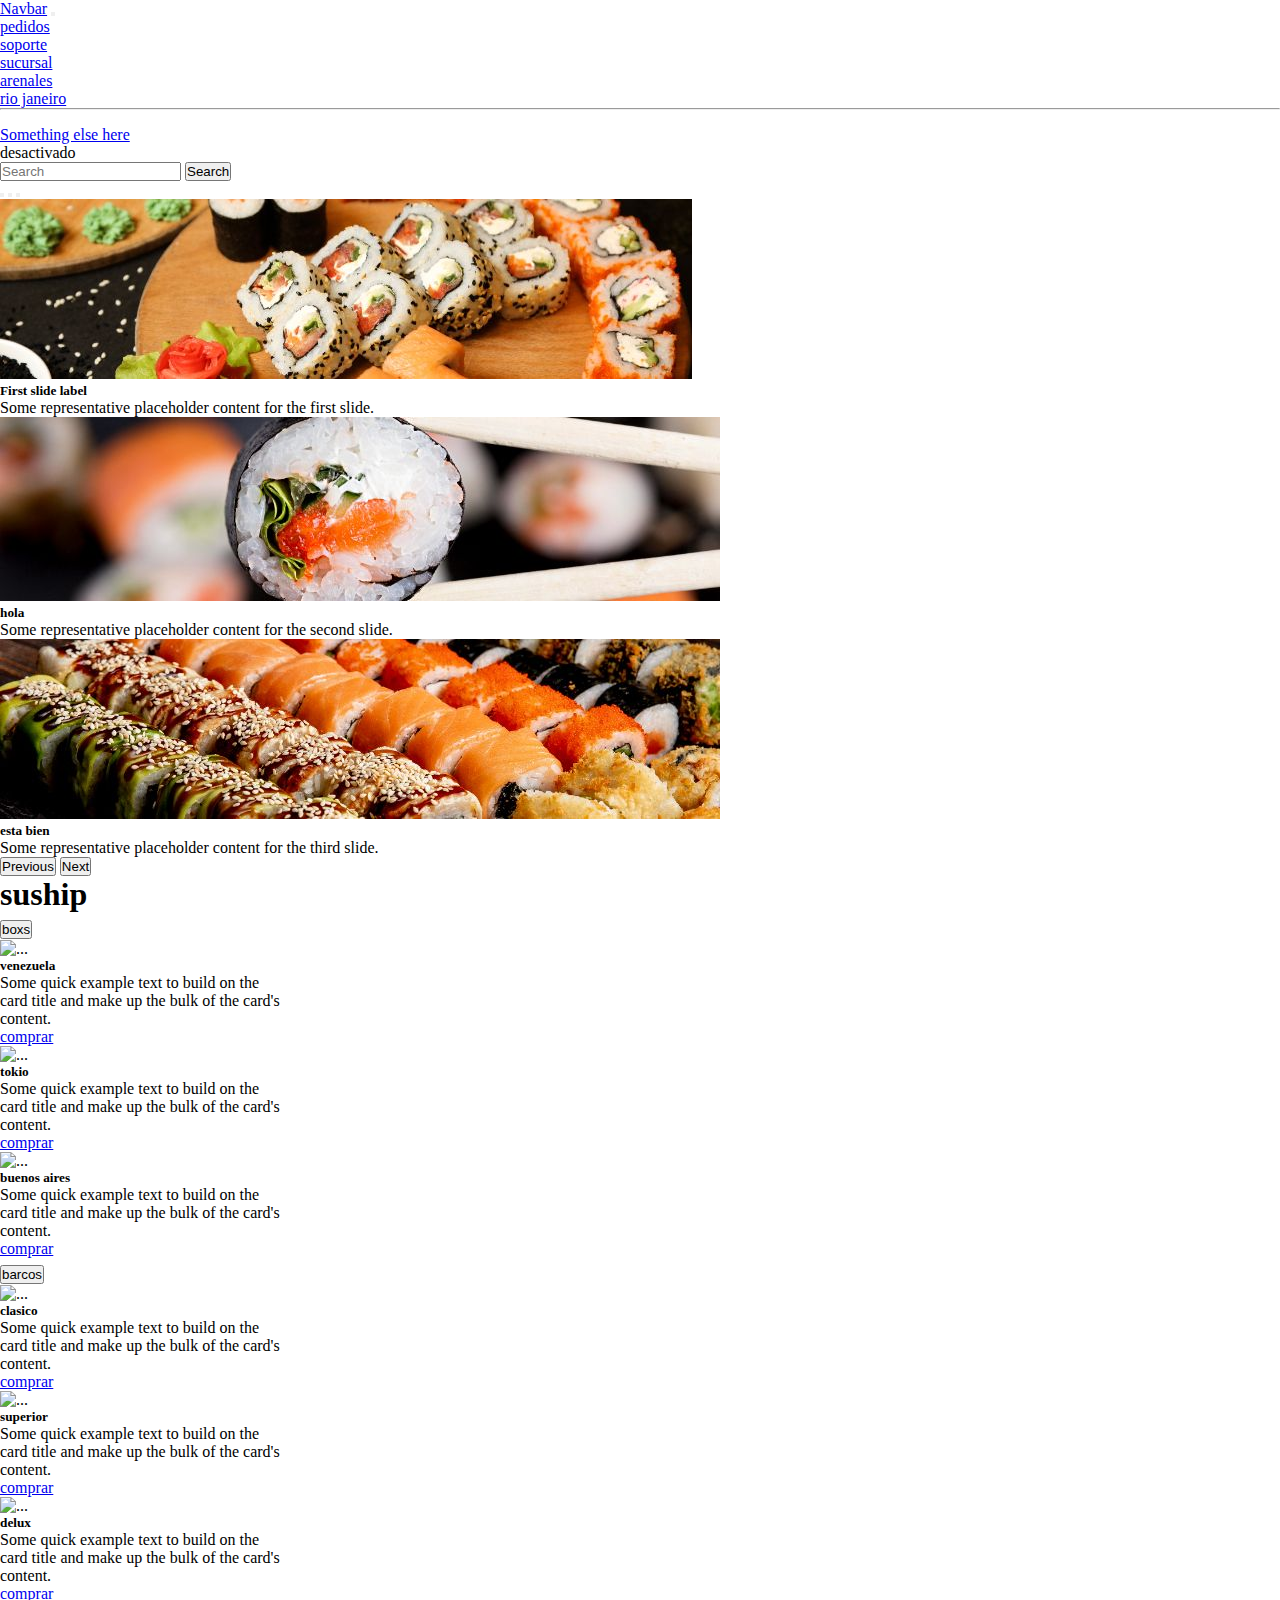
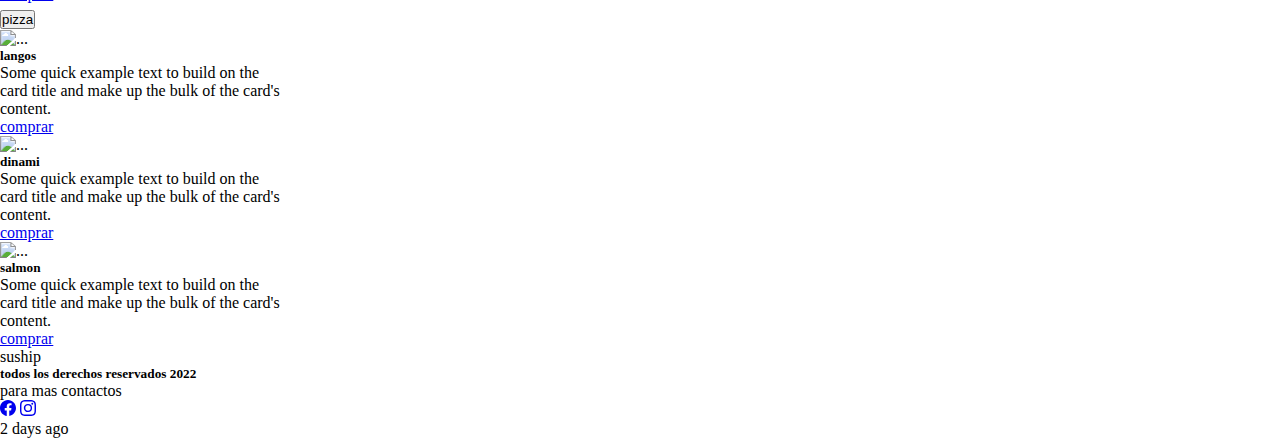
==== index.html @ fb7973c1 "boostrap05/julio" ====
<!DOCTYPE html>
<html lang="en">

<head>
    <meta charset="UTF-8">
    <meta http-equiv="X-UA-Compatible" content="IE=edge">
    <meta name="viewport" content="width=device-width, initial-scale=1.0">
    <!-- CSS only -->
    <link href="https://cdn.jsdelivr.net/npm/bootstrap@5.2.0-beta1/dist/css/bootstrap.min.css" rel="stylesheet"
        integrity="sha384-0evHe/X+R7YkIZDRvuzKMRqM+OrBnVFBL6DOitfPri4tjfHxaWutUpFmBp4vmVor" crossorigin="anonymous">

    <link rel="stylesheet" href="./css/style.css">
    <title>paguina principal</title>
</head>

<body>
    <nav class="navbar navbar-expand-lg bg-light">
        <div class="container-fluid">
            <a class="navbar-brand" href="#">Navbar</a>
            <button class="navbar-toggler" type="button" data-bs-toggle="collapse"
                data-bs-target="#navbarSupportedContent" aria-controls="navbarSupportedContent" aria-expanded="false"
                aria-label="Toggle navigation">
                <span class="navbar-toggler-icon"></span>
            </button>
            <div class="collapse navbar-collapse" id="navbarSupportedContent">
                <ul class="navbar-nav me-auto mb-2 mb-lg-0">
                    <li class="nav-item">
                        <a class="nav-link active" aria-current="page" href="./pages/pedidos.html">pedidos</a>
                    </li>
                    <li class="nav-item">
                        <a class="nav-link" href="./pages/soporte.html">soporte</a>
                    </li>
                    <li class="nav-item dropdown">
                        <a class="nav-link dropdown-toggle" href="#" id="navbarDropdown" role="button"
                            data-bs-toggle="dropdown" aria-expanded="false">
                            sucursal
                        </a>
                        <ul class="dropdown-menu" aria-labelledby="navbarDropdown">
                            <li><a class="dropdown-item" href="./pages/arenales.html">arenales</a></li>
                            <li><a class="dropdown-item" href="./pages/rio.html">rio janeiro</a></li>
                            <li>
                                <hr class="dropdown-divider">
                            </li>
                            <li><a class="dropdown-item" href="#">Something else here</a></li>
                        </ul>
                    </li>
                    <li class="nav-item">
                        <a class="nav-link disabled">desactivado</a>
                    </li>
                </ul>
                <form class="d-flex" role="search">
                    <input class="form-control me-2" type="search" placeholder="Search" aria-label="Search">
                    <button class="btn btn-outline-success" type="submit">Search</button>
                </form>
            </div>
        </div>
    </nav>
    <header class="container-fluid">
        <div id="carouselExampleCaptions" class="carousel slide" data-bs-ride="false">
            <div class="carousel-indicators">
                <button type="button" data-bs-target="#carouselExampleCaptions" data-bs-slide-to="0" class="active"
                    aria-current="true" aria-label="Slide 1"></button>
                <button type="button" data-bs-target="#carouselExampleCaptions" data-bs-slide-to="1"
                    aria-label="Slide 2"></button>
                <button type="button" data-bs-target="#carouselExampleCaptions" data-bs-slide-to="2"
                    aria-label="Slide 3"></button>
            </div>
            <div class="carousel-inner">
                <div class="carousel-item active">
                    <img src="./img/carrousel/side-view-mix-sushi-rolls-on-tray-with-ginger-and-wasabi (1).jpg"
                        class="d-block w-100" alt="...">
                    <div class="carousel-caption d-none d-md-block">
                        <h5>First slide label</h5>
                        <p>Some representative placeholder content for the first slide.</p>
                    </div>
                </div>
                <div class="carousel-item">
                    <img src="./img/carrousel/close-up-chopsticks-with-sushi-roll (1).jpg" class="d-block w-100"
                        alt="...">
                    <div class="carousel-caption d-none d-md-block">
                        <h5>hola</h5>
                        <p>Some representative placeholder content for the second slide.</p>
                    </div>
                </div>
                <div class="carousel-item">
                    <img src="./img/carrousel/sushi-set-hot-rolls-avocado-california-and-salmon-rolls (1).jpg"
                        class="d-block w-100" alt="...">
                    <div class="carousel-caption d-none d-md-block">
                        <h5>esta bien</h5>
                        <p>Some representative placeholder content for the third slide.</p>
                    </div>
                </div>
            </div>
            <button class="carousel-control-prev" type="button" data-bs-target="#carouselExampleCaptions"
                data-bs-slide="prev">
                <span class="carousel-control-prev-icon" aria-hidden="true"></span>
                <span class="visually-hidden">Previous</span>
            </button>
            <button class="carousel-control-next" type="button" data-bs-target="#carouselExampleCaptions"
                data-bs-slide="next">
                <span class="carousel-control-next-icon" aria-hidden="true"></span>
                <span class="visually-hidden">Next</span>
            </button>
        </div>

        <div class="text-center">
            <h1>suship</h1>
        </div>
        <main>

            <div class="accordion" id="accordionExample">
                <div class="accordion-item">
                    <h2 class="accordion-header" id="headingOne">
                        <button class="accordion-button" type="button" data-bs-toggle="collapse"
                            data-bs-target="#collapseOne" aria-expanded="true" aria-controls="collapseOne">
                            boxs
                        </button>
                    </h2>
                    <div id="collapseOne" class="accordion-collapse collapse show" aria-labelledby="headingOne"
                        data-bs-parent="#accordionExample">
                        <div class="accordion-body cards d-flex flex-wrap justify-content-around">

                            <div class="card" style="width: 18rem;">
                                <img src="..." class="card-img-top" alt="...">
                                <div class="card-body">
                                    <h5 class="card-title">venezuela</h5>
                                    <p class="card-text">Some quick example text to build on the card title and make up
                                        the bulk of the card's content.</p>
                                    <a href="#" class="btn btn-primary">comprar</a>
                                </div>
                            </div>

                            <div class="card" style="width: 18rem;">
                                <img src="..." class="card-img-top" alt="...">
                                <div class="card-body">
                                    <h5 class="card-title">tokio</h5>
                                    <p class="card-text">Some quick example text to build on the card title and make up
                                        the bulk of the card's content.</p>
                                    <a href="#" class="btn btn-primary">comprar</a>
                                </div>
                            </div>


                            <div class="card" style="width: 18rem;">
                                <img src="..." class="card-img-top" alt="...">
                                <div class="card-body">
                                    <h5 class="card-title">buenos aires</h5>
                                    <p class="card-text">Some quick example text to build on the card title and make up
                                        the bulk of the card's content.</p>
                                    <a href="#" class="btn btn-primary">comprar</a>
                                </div>
                            </div>

                        </div>
                    </div>
                </div>

                <div class="accordion-item">
                    <h2 class="accordion-header" id="headingTwo">
                        <button class="accordion-button collapsed" type="button" data-bs-toggle="collapse"
                            data-bs-target="#collapseTwo" aria-expanded="false" aria-controls="collapseTwo">
                            barcos
                        </button>
                    </h2>
                    <div id="collapseTwo" class="accordion-collapse collapse" aria-labelledby="headingTwo"
                        data-bs-parent="#accordionExample">
                        <div class="accordion-body cards d-flex flex-wrap justify-content-around">

                            <div class="card" style="width: 18rem;">
                                <img src="..." class="card-img-top" alt="...">
                                <div class="card-body">
                                    <h5 class="card-title">clasico</h5>
                                    <p class="card-text">Some quick example text to build on the card title and make up
                                        the bulk of the card's content.</p>
                                    <a href="#" class="btn btn-primary">comprar</a>
                                </div>
                            </div>

                            <div class="card" style="width: 18rem;">
                                <img src="..." class="card-img-top" alt="...">
                                <div class="card-body">
                                    <h5 class="card-title">superior</h5>
                                    <p class="card-text">Some quick example text to build on the card title and make up
                                        the bulk of the card's content.</p>
                                    <a href="#" class="btn btn-primary">comprar</a>
                                </div>
                            </div>


                            <div class="card" style="width: 18rem;">
                                <img src="..." class="card-img-top" alt="...">
                                <div class="card-body">
                                    <h5 class="card-title">delux</h5>
                                    <p class="card-text">Some quick example text to build on the card title and make up
                                        the bulk of the card's content.</p>
                                    <a href="#" class="btn btn-primary">comprar</a>
                                </div>
                            </div>


                        </div>
                    </div>
                </div>


                <div class="accordion-item">
                    <h2 class="accordion-header" id="headingThree">
                        <button class="accordion-button collapsed" type="button" data-bs-toggle="collapse"
                            data-bs-target="#collapseThree" aria-expanded="false" aria-controls="collapseThree">
                            pizza
                        </button>
                    </h2>
                    <div id="collapseThree" class="accordion-collapse collapse" aria-labelledby="headingThree"
                        data-bs-parent="#accordionExample">
                        <div class="accordion-body cards d-flex flex-wrap justify-content-around">

                            <div class="card" style="width: 18rem;">
                                <img src="..." class="card-img-top" alt="...">
                                <div class="card-body">
                                    <h5 class="card-title">langos</h5>
                                    <p class="card-text">Some quick example text to build on the card title and make up
                                        the bulk of the card's content.</p>
                                    <a href="#" class="btn btn-primary">comprar</a>
                                </div>
                            </div>

                            <div class="card" style="width: 18rem;">
                                <img src="..." class="card-img-top" alt="...">
                                <div class="card-body">
                                    <h5 class="card-title">dinami</h5>
                                    <p class="card-text">Some quick example text to build on the card title and make up
                                        the bulk of the card's content.</p>
                                    <a href="#" class="btn btn-primary">comprar</a>
                                </div>
                            </div>


                            <div class="card" style="width: 18rem;">
                                <img src="..." class="card-img-top" alt="...">
                                <div class="card-body">
                                    <h5 class="card-title">salmon</h5>
                                    <p class="card-text">Some quick example text to build on the card title and make up
                                        the bulk of the card's content.</p>
                                    <a href="#" class="btn btn-primary">comprar</a>
                                </div>
                            </div>


                        </div>
                    </div>
                </div>
            </div>

        </main>
        <footer>

            <div class="card text-center">
                <div class="card-header">
                    suship
                </div>
                <div class="card-body">
                    <h5 class="card-title">todos los derechos reservados 2022</h5>
                    <p class="card-text">para mas contactos</p>
                    <a href="https://www.facebook.com/Suship-108460839864100/" class="btn btn-primary"><svg
                            xmlns="http://www.w3.org/2000/svg" width="16" height="16" fill="currentColor"
                            class="bi bi-facebook" viewBox="0 0 16 16">
                            <path
                                d="M16 8.049c0-4.446-3.582-8.05-8-8.05C3.58 0-.002 3.603-.002 8.05c0 4.017 2.926 7.347 6.75 7.951v-5.625h-2.03V8.05H6.75V6.275c0-2.017 1.195-3.131 3.022-3.131.876 0 1.791.157 1.791.157v1.98h-1.009c-.993 0-1.303.621-1.303 1.258v1.51h2.218l-.354 2.326H9.25V16c3.824-.604 6.75-3.934 6.75-7.951z" />
                        </svg></a>
                        <a href="https://www.instagram.com/accounts/login/?next=/suship.bsas/" class="btn btn-primary"><svg xmlns="http://www.w3.org/2000/svg" width="16" height="16" fill="currentColor" class="bi bi-instagram" viewBox="0 0 16 16">
                            <path d="M8 0C5.829 0 5.556.01 4.703.048 3.85.088 3.269.222 2.76.42a3.917 3.917 0 0 0-1.417.923A3.927 3.927 0 0 0 .42 2.76C.222 3.268.087 3.85.048 4.7.01 5.555 0 5.827 0 8.001c0 2.172.01 2.444.048 3.297.04.852.174 1.433.372 1.942.205.526.478.972.923 1.417.444.445.89.719 1.416.923.51.198 1.09.333 1.942.372C5.555 15.99 5.827 16 8 16s2.444-.01 3.298-.048c.851-.04 1.434-.174 1.943-.372a3.916 3.916 0 0 0 1.416-.923c.445-.445.718-.891.923-1.417.197-.509.332-1.09.372-1.942C15.99 10.445 16 10.173 16 8s-.01-2.445-.048-3.299c-.04-.851-.175-1.433-.372-1.941a3.926 3.926 0 0 0-.923-1.417A3.911 3.911 0 0 0 13.24.42c-.51-.198-1.092-.333-1.943-.372C10.443.01 10.172 0 7.998 0h.003zm-.717 1.442h.718c2.136 0 2.389.007 3.232.046.78.035 1.204.166 1.486.275.373.145.64.319.92.599.28.28.453.546.598.92.11.281.24.705.275 1.485.039.843.047 1.096.047 3.231s-.008 2.389-.047 3.232c-.035.78-.166 1.203-.275 1.485a2.47 2.47 0 0 1-.599.919c-.28.28-.546.453-.92.598-.28.11-.704.24-1.485.276-.843.038-1.096.047-3.232.047s-2.39-.009-3.233-.047c-.78-.036-1.203-.166-1.485-.276a2.478 2.478 0 0 1-.92-.598 2.48 2.48 0 0 1-.6-.92c-.109-.281-.24-.705-.275-1.485-.038-.843-.046-1.096-.046-3.233 0-2.136.008-2.388.046-3.231.036-.78.166-1.204.276-1.486.145-.373.319-.64.599-.92.28-.28.546-.453.92-.598.282-.11.705-.24 1.485-.276.738-.034 1.024-.044 2.515-.045v.002zm4.988 1.328a.96.96 0 1 0 0 1.92.96.96 0 0 0 0-1.92zm-4.27 1.122a4.109 4.109 0 1 0 0 8.217 4.109 4.109 0 0 0 0-8.217zm0 1.441a2.667 2.667 0 1 1 0 5.334 2.667 2.667 0 0 1 0-5.334z"/>
                          </svg></a>
                </div>

                <div class="card-footer text-muted">
                    2 days ago
                </div>
            </div>

        </footer>



    </header>



    <!-- JavaScript Bundle with Popper -->
    <script src="https://cdn.jsdelivr.net/npm/bootstrap@5.2.0-beta1/dist/js/bootstrap.bundle.min.js"
        integrity="sha384-pprn3073KE6tl6bjs2QrFaJGz5/SUsLqktiwsUTF55Jfv3qYSDhgCecCxMW52nD2"
        crossorigin="anonymous"></script>
</body>

</html>
---- css/style.css ----
*{margin: 0%;
padding: 0%;}



#principal{background-image:url(../img/fondo.jpg) ; height: 18px; background-position:center center;
    background-attachment: fixed; background-size: cover;
}
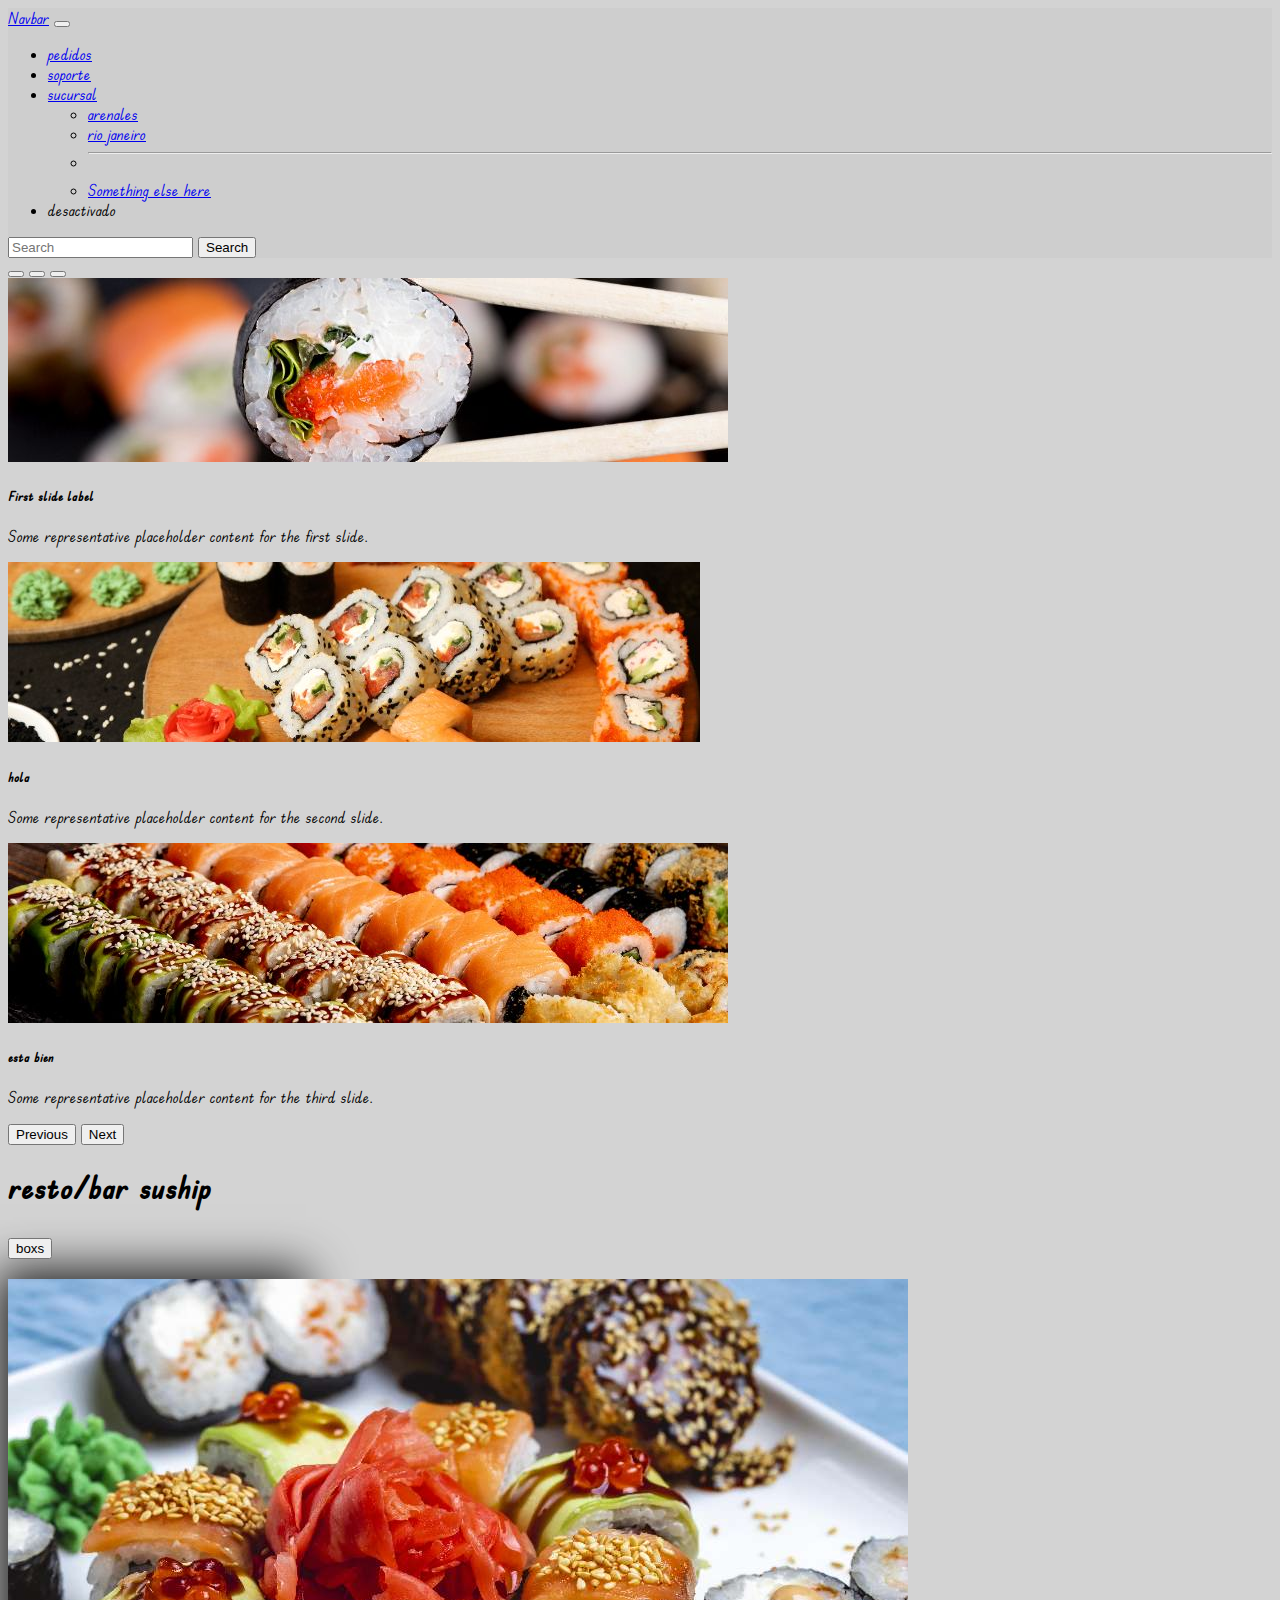
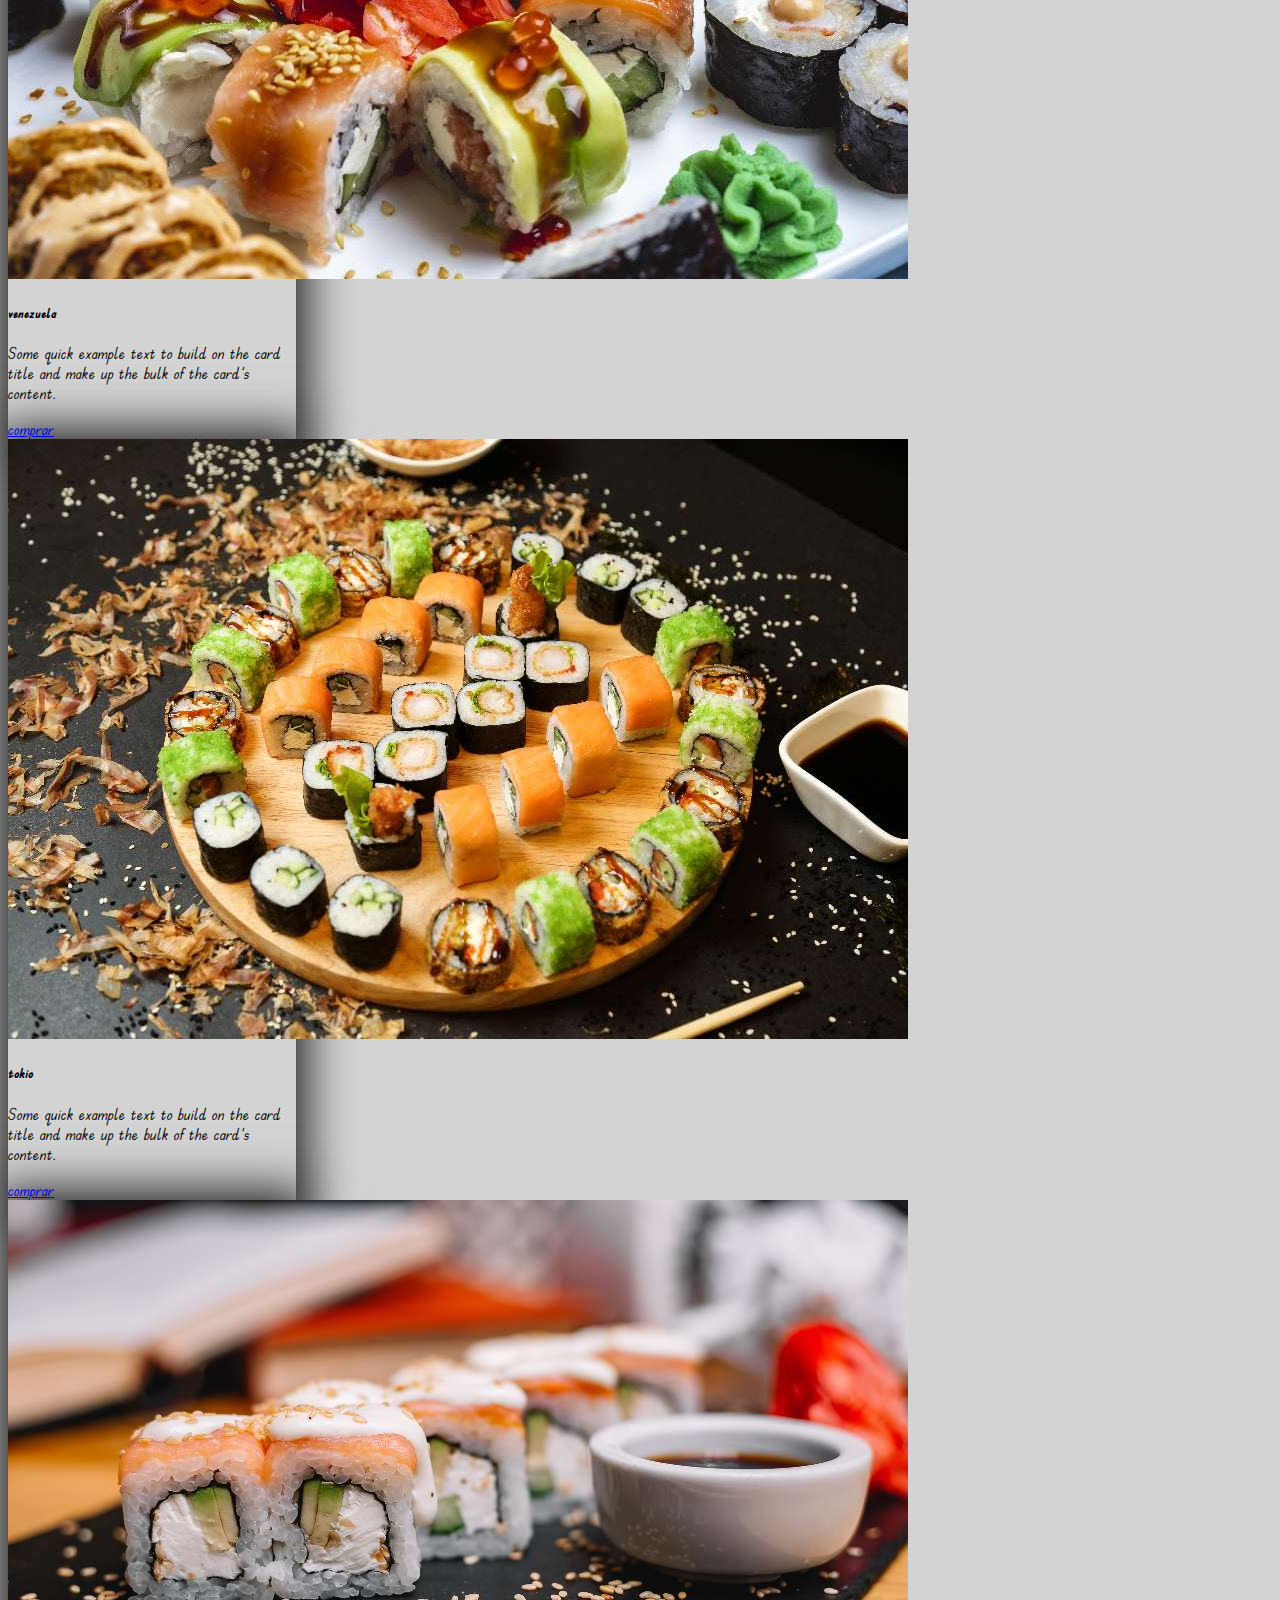
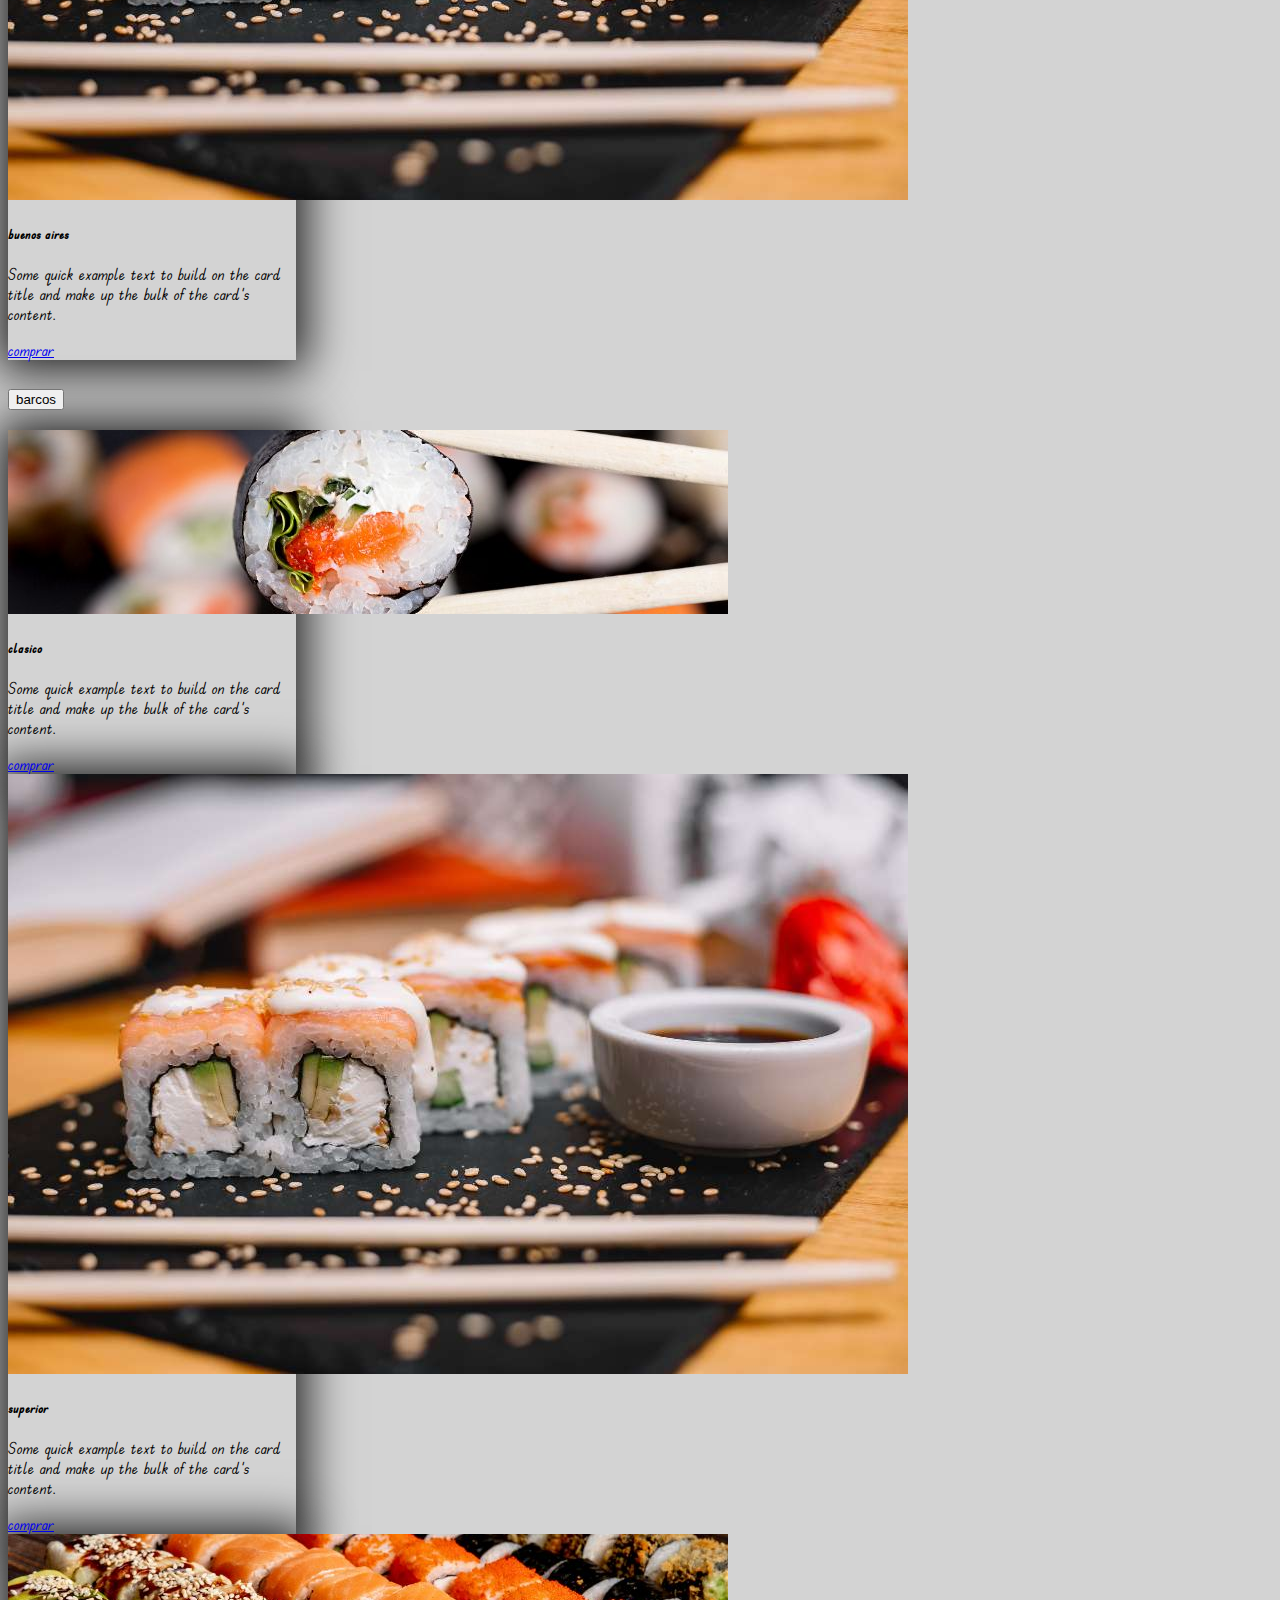
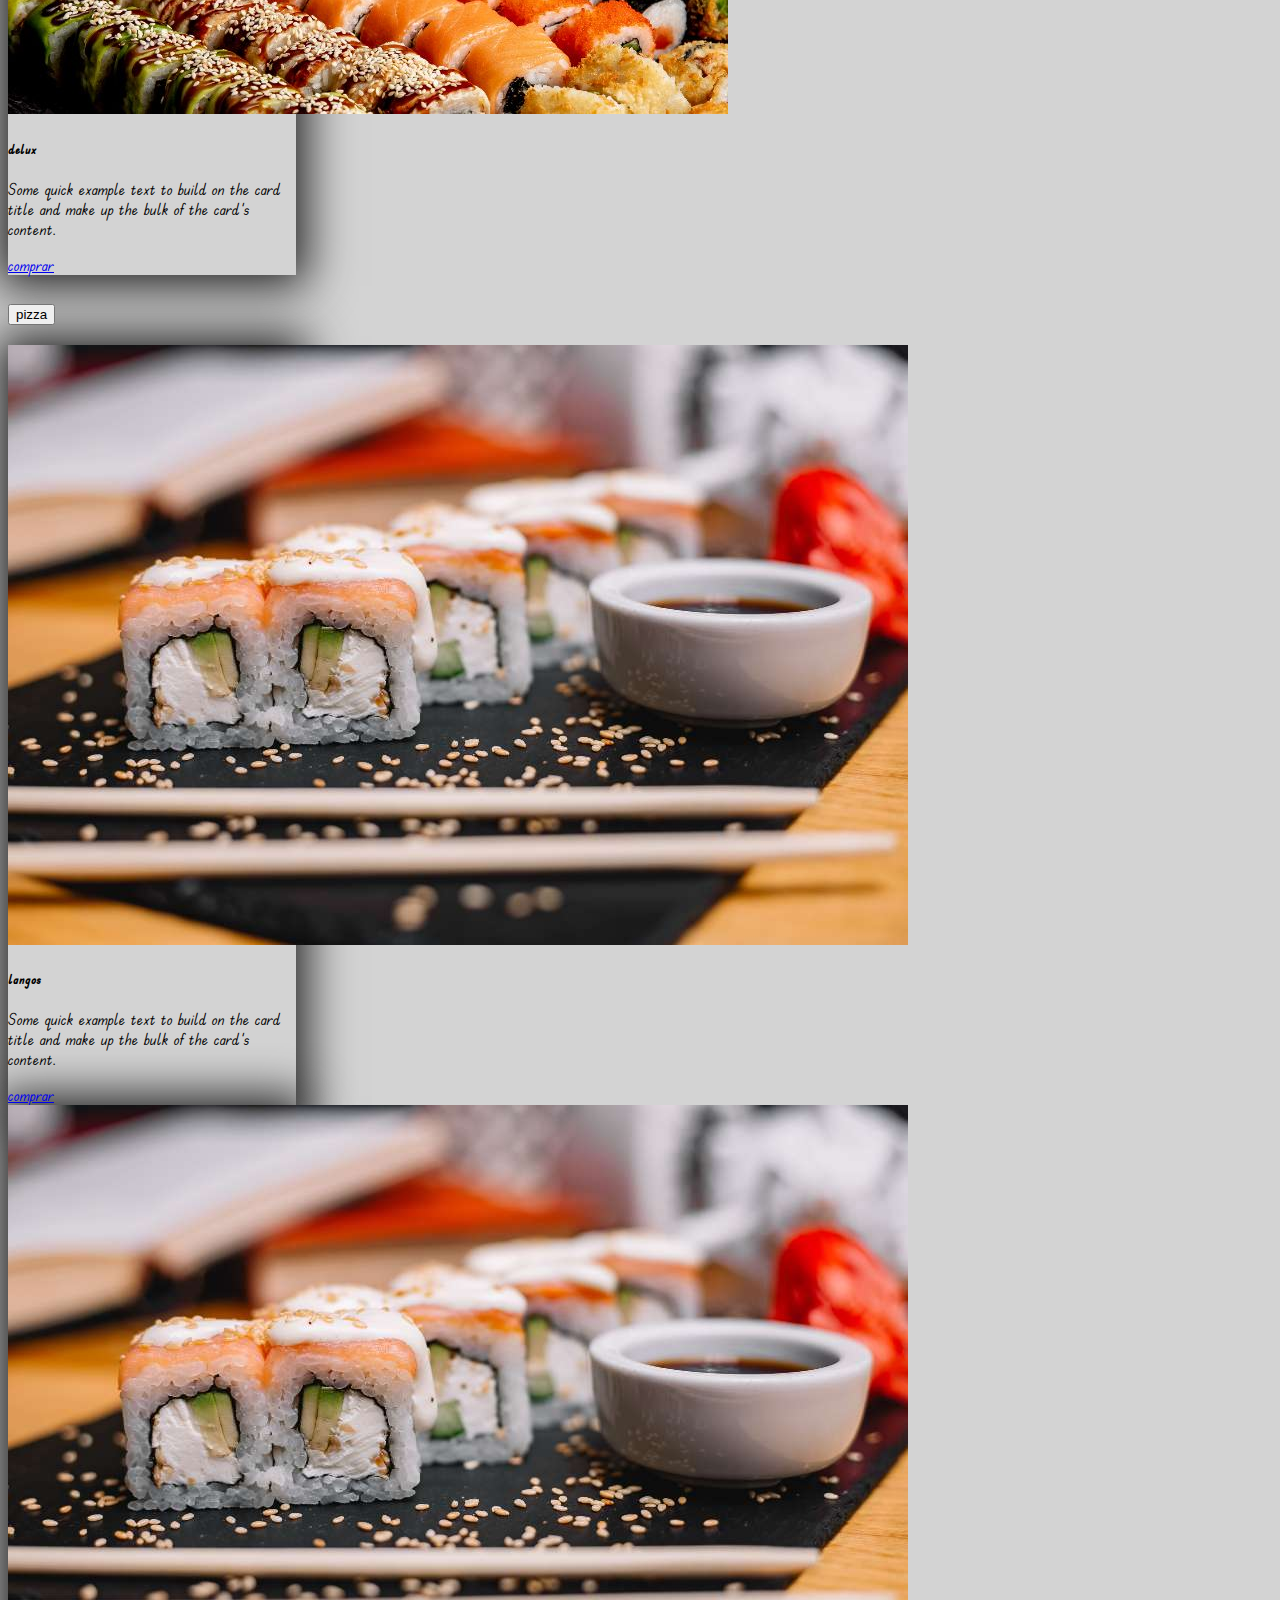
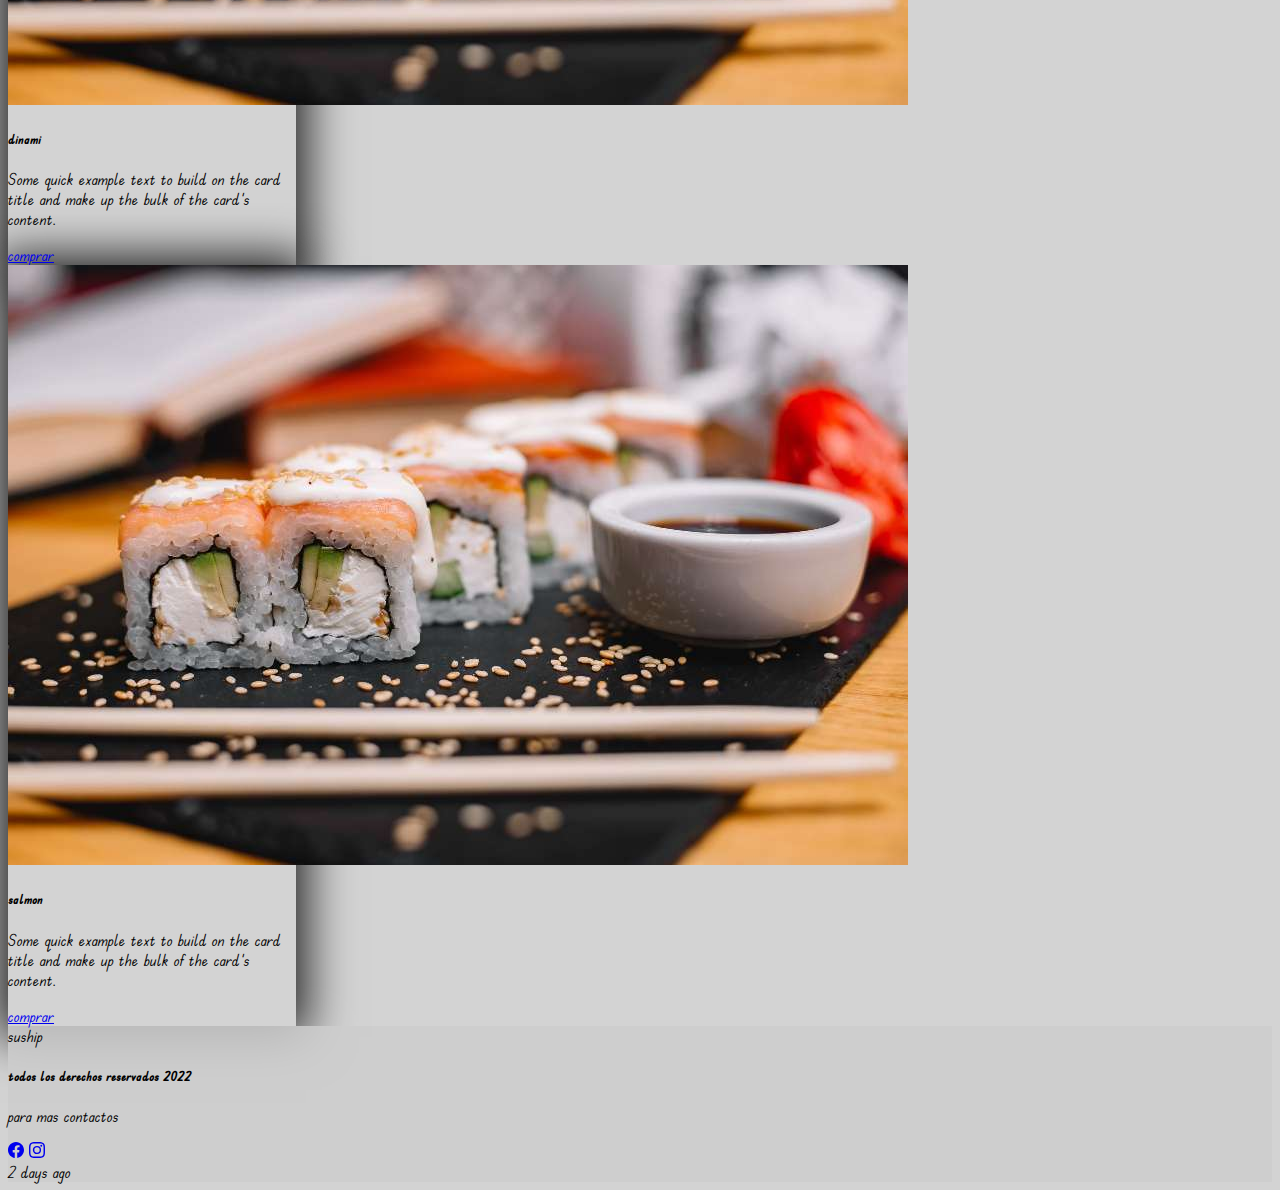
==== commit 82d60c01: "seo" ====
--- a/index.html
+++ b/index.html
@@ -9,12 +9,17 @@
     <link href="https://cdn.jsdelivr.net/npm/bootstrap@5.2.0-beta1/dist/css/bootstrap.min.css" rel="stylesheet"
         integrity="sha384-0evHe/X+R7YkIZDRvuzKMRqM+OrBnVFBL6DOitfPri4tjfHxaWutUpFmBp4vmVor" crossorigin="anonymous">
 
-    <link rel="stylesheet" href="./css/style.css">
-    <title>paguina principal</title>
+        <link rel="stylesheet" href="./css/style.css">
+ 
+        <link rel="preconnect" href="https://fonts.googleapis.com">
+        <link rel="preconnect" href="https://fonts.gstatic.com" crossorigin>
+        <link href="https://fonts.googleapis.com/css2?family=Edu+TAS+Beginner:wght@500&display=swap" rel="stylesheet">
+ 
+        <title>paguina principal</title>
 </head>
 
-<body>
-    <nav class="navbar navbar-expand-lg bg-light">
+<body class="fondo">
+    <nav class="navbar navbar-expand-lg bg-light fondo ">
         <div class="container-fluid">
             <a class="navbar-brand" href="#">Navbar</a>
             <button class="navbar-toggler" type="button" data-bs-toggle="collapse"
@@ -67,7 +72,7 @@
             </div>
             <div class="carousel-inner">
                 <div class="carousel-item active">
-                    <img src="./img/carrousel/side-view-mix-sushi-rolls-on-tray-with-ginger-and-wasabi (1).jpg"
+                    <img src="./img/carrousel/roll1.jpg"
                         class="d-block w-100" alt="...">
                     <div class="carousel-caption d-none d-md-block">
                         <h5>First slide label</h5>
@@ -75,7 +80,7 @@
                     </div>
                 </div>
                 <div class="carousel-item">
-                    <img src="./img/carrousel/close-up-chopsticks-with-sushi-roll (1).jpg" class="d-block w-100"
+                    <img src="./img/carrousel/roll2.jpg" class="d-block w-100"
                         alt="...">
                     <div class="carousel-caption d-none d-md-block">
                         <h5>hola</h5>
@@ -83,7 +88,7 @@
                     </div>
                 </div>
                 <div class="carousel-item">
-                    <img src="./img/carrousel/sushi-set-hot-rolls-avocado-california-and-salmon-rolls (1).jpg"
+                    <img src="./img/carrousel/roll3.jpg"
                         class="d-block w-100" alt="...">
                     <div class="carousel-caption d-none d-md-block">
                         <h5>esta bien</h5>
@@ -104,7 +109,7 @@
         </div>
 
         <div class="text-center">
-            <h1>suship</h1>
+            <h1>resto/bar suship</h1>
         </div>
         <main>
 
@@ -120,8 +125,8 @@
                         data-bs-parent="#accordionExample">
                         <div class="accordion-body cards d-flex flex-wrap justify-content-around">
 
-                            <div class="card" style="width: 18rem;">
-                                <img src="..." class="card-img-top" alt="...">
+                            <div class="card sombra" style="width: 18rem;">
+                                <img src="./img/carrousel/barco1.jpg" class="card-img-top" alt="...">
                                 <div class="card-body">
                                     <h5 class="card-title">venezuela</h5>
                                     <p class="card-text">Some quick example text to build on the card title and make up
@@ -130,8 +135,8 @@
                                 </div>
                             </div>
 
-                            <div class="card" style="width: 18rem;">
-                                <img src="..." class="card-img-top" alt="...">
+                            <div class="card sombra" style="width: 18rem;">
+                                <img src="./img/carrousel/barco2.jpg" class="card-img-top" alt="...">
                                 <div class="card-body">
                                     <h5 class="card-title">tokio</h5>
                                     <p class="card-text">Some quick example text to build on the card title and make up
@@ -141,8 +146,8 @@
                             </div>
 
 
-                            <div class="card" style="width: 18rem;">
-                                <img src="..." class="card-img-top" alt="...">
+                            <div class="card sombra" style="width: 18rem;">
+                                <img src="./img/carrousel/roll4.jpg" class="card-img-top" alt="...">
                                 <div class="card-body">
                                     <h5 class="card-title">buenos aires</h5>
                                     <p class="card-text">Some quick example text to build on the card title and make up
@@ -166,8 +171,8 @@
                         data-bs-parent="#accordionExample">
                         <div class="accordion-body cards d-flex flex-wrap justify-content-around">
 
-                            <div class="card" style="width: 18rem;">
-                                <img src="..." class="card-img-top" alt="...">
+                            <div class="card sombra" style="width: 18rem;">
+                                <img src="./img/carrousel/roll1.jpg" class="card-img-top" alt="...">
                                 <div class="card-body">
                                     <h5 class="card-title">clasico</h5>
                                     <p class="card-text">Some quick example text to build on the card title and make up
@@ -176,8 +181,8 @@
                                 </div>
                             </div>
 
-                            <div class="card" style="width: 18rem;">
-                                <img src="..." class="card-img-top" alt="...">
+                            <div class="card sombra" style="width: 18rem;">
+                                <img src="./img/carrousel/roll4.jpg" class="card-img-top" alt="...">
                                 <div class="card-body">
                                     <h5 class="card-title">superior</h5>
                                     <p class="card-text">Some quick example text to build on the card title and make up
@@ -187,8 +192,8 @@
                             </div>
 
 
-                            <div class="card" style="width: 18rem;">
-                                <img src="..." class="card-img-top" alt="...">
+                            <div class="card sombra" style="width: 18rem;">
+                                <img src="./img/carrousel/roll3.jpg" class="card-img-top" alt="...">
                                 <div class="card-body">
                                     <h5 class="card-title">delux</h5>
                                     <p class="card-text">Some quick example text to build on the card title and make up
@@ -214,8 +219,8 @@
                         data-bs-parent="#accordionExample">
                         <div class="accordion-body cards d-flex flex-wrap justify-content-around">
 
-                            <div class="card" style="width: 18rem;">
-                                <img src="..." class="card-img-top" alt="...">
+                            <div class="card sombra" style="width: 18rem;">
+                                <img src="./img/carrousel/roll4.jpg" class="card-img-top" alt="...">
                                 <div class="card-body">
                                     <h5 class="card-title">langos</h5>
                                     <p class="card-text">Some quick example text to build on the card title and make up
@@ -224,8 +229,8 @@
                                 </div>
                             </div>
 
-                            <div class="card" style="width: 18rem;">
-                                <img src="..." class="card-img-top" alt="...">
+                            <div class="card sombra" style="width: 18rem;">
+                                <img src="./img/carrousel/roll4.jpg" class="card-img-top" alt="...">
                                 <div class="card-body">
                                     <h5 class="card-title">dinami</h5>
                                     <p class="card-text">Some quick example text to build on the card title and make up
@@ -235,8 +240,8 @@
                             </div>
 
 
-                            <div class="card" style="width: 18rem;">
-                                <img src="..." class="card-img-top" alt="...">
+                            <div class="card sombra" style="width: 18rem;">
+                                <img src="./img/carrousel/roll4.jpg" class="card-img-top" alt="...">
                                 <div class="card-body">
                                     <h5 class="card-title">salmon</h5>
                                     <p class="card-text">Some quick example text to build on the card title and make up
@@ -252,9 +257,9 @@
             </div>
 
         </main>
-        <footer>
-
-            <div class="card text-center">
+        <footer class="fondo">
+
+            <div class="card text-center ">
                 <div class="card-header">
                     suship
                 </div>
--- a/css/style.css
+++ b/css/style.css
@@ -1,8 +1,32 @@
-*{margin: 0%;
-padding: 0%;}
+.color {
+  color: rgb(231, 231, 231);
+}
 
+.fondo {
+  background-color: rgba(204, 204, 204, 0.87);
+  font-family: "Edu TAS Beginner", cursive;
+}
 
+#principal {
+  background-image: url(../img/fondo.jpg);
+  height: 18px;
+  background-position: center center;
+  background-attachment: fixed;
+  background-size: cover;
+}
 
-#principal{background-image:url(../img/fondo.jpg) ; height: 18px; background-position:center center;
-    background-attachment: fixed; background-size: cover;
-}+#secundario {
+  background-image: url(../img/fondo2.jpg);
+  height: 18px;
+  background-position: center center;
+  background-attachment: fixed;
+  background-size: cover;
+}
+
+.sombra {
+  box-shadow: 0px 1px 44px 10px rgba(3, 3, 3, 0.87);
+}
+
+.letra {
+  color: rgb(49, 78, 175);
+}/*# sourceMappingURL=style.css.map */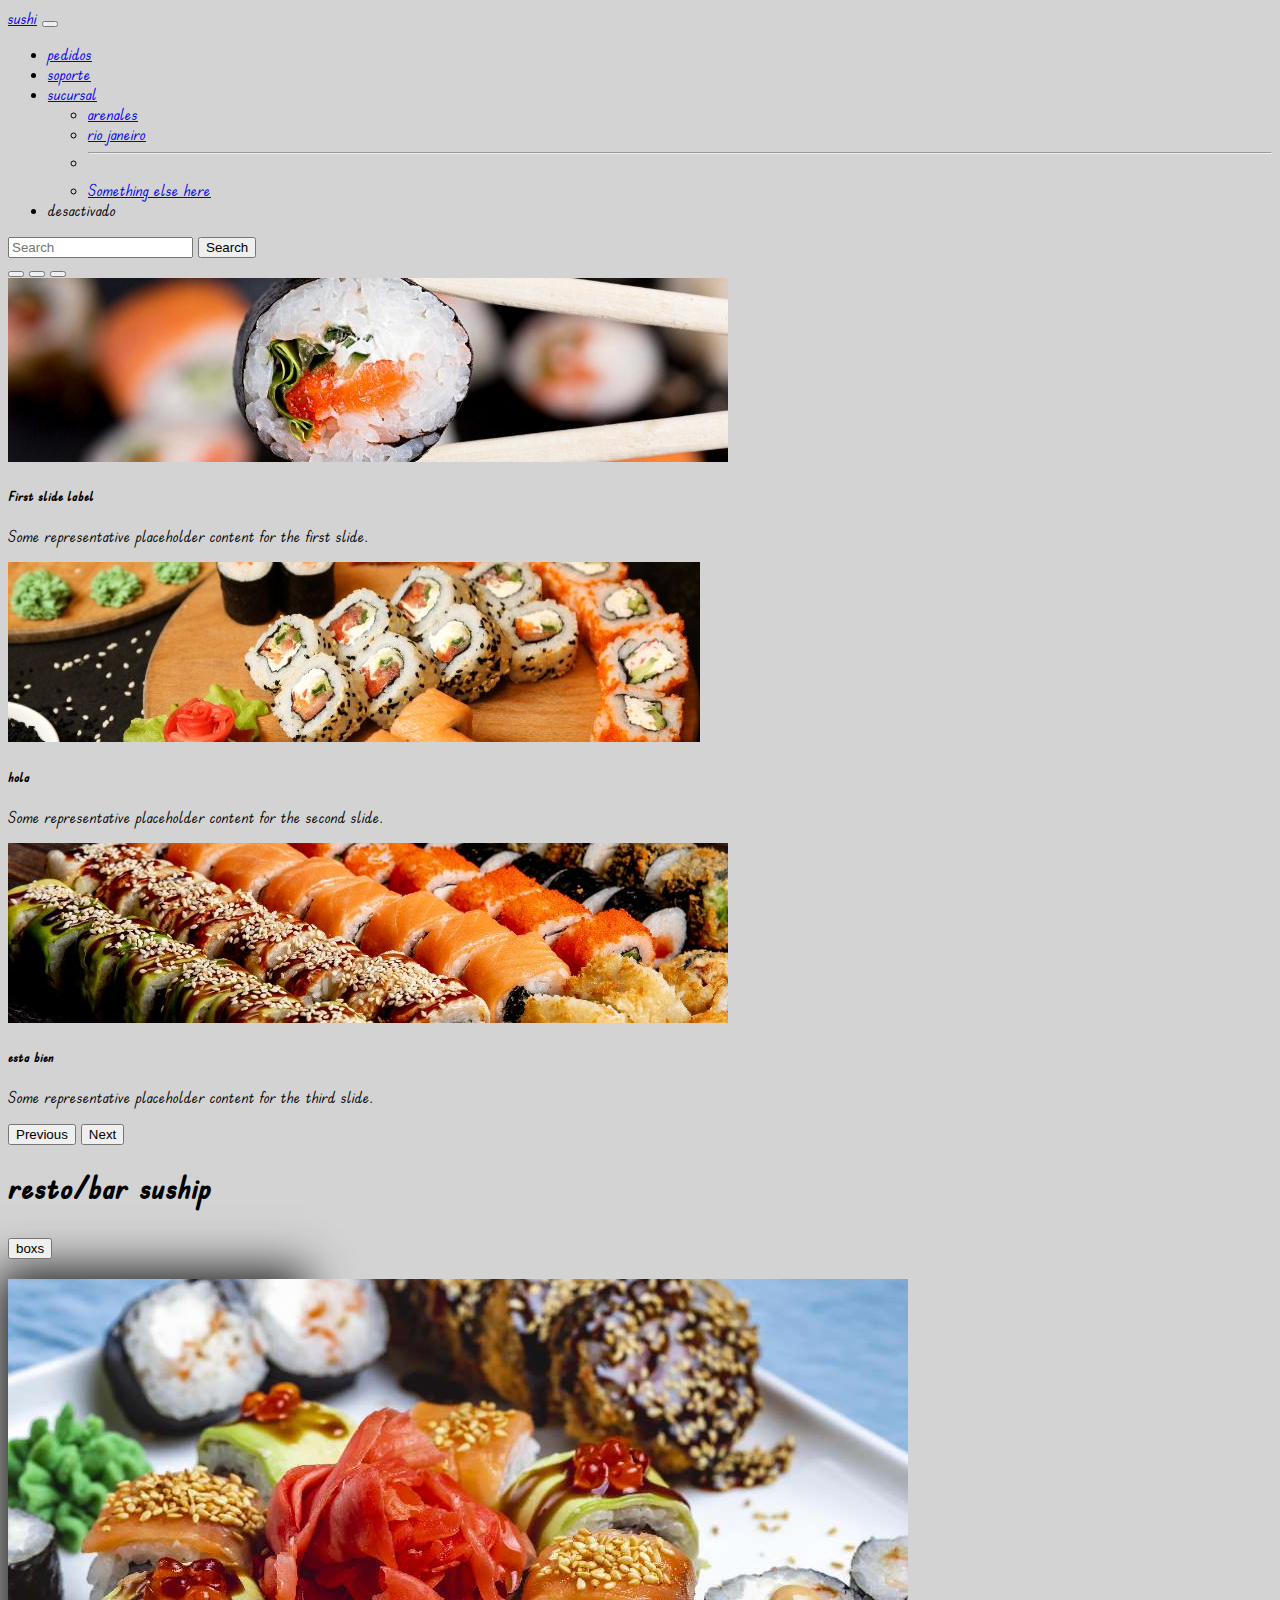
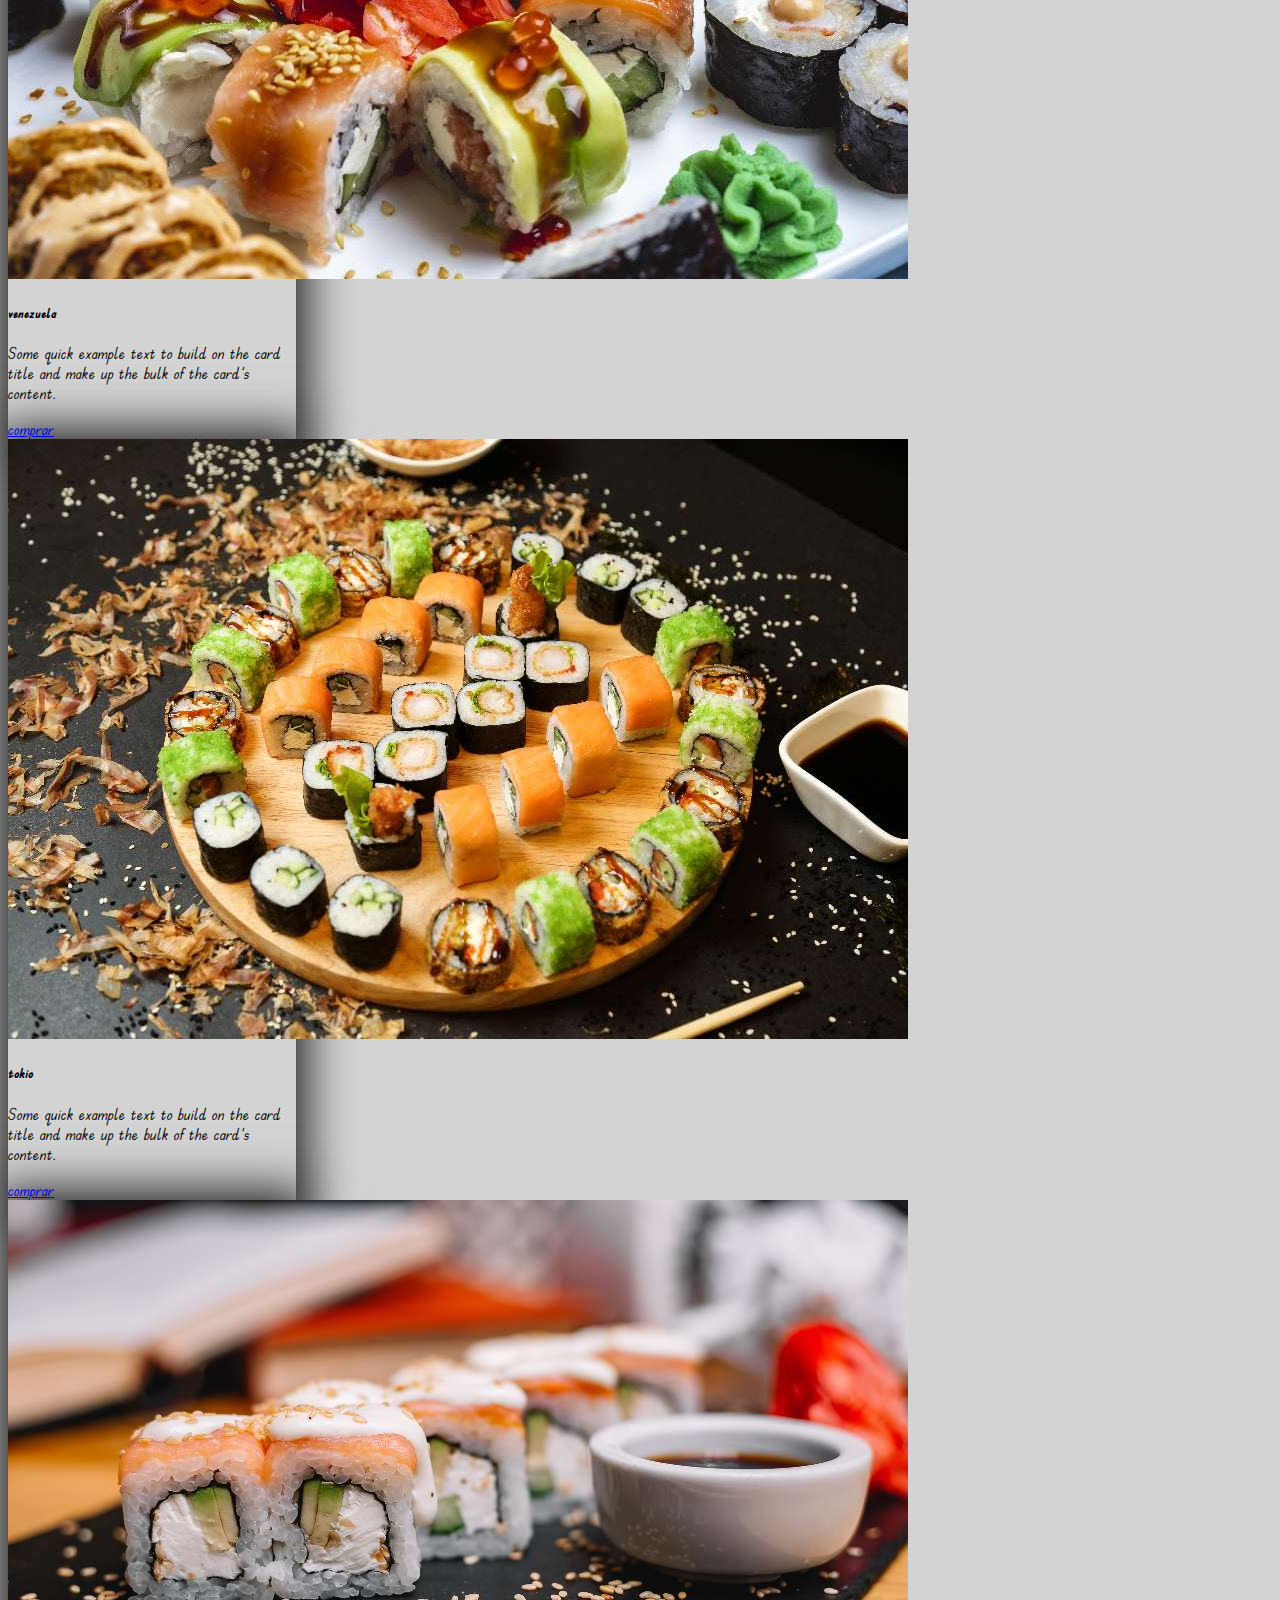
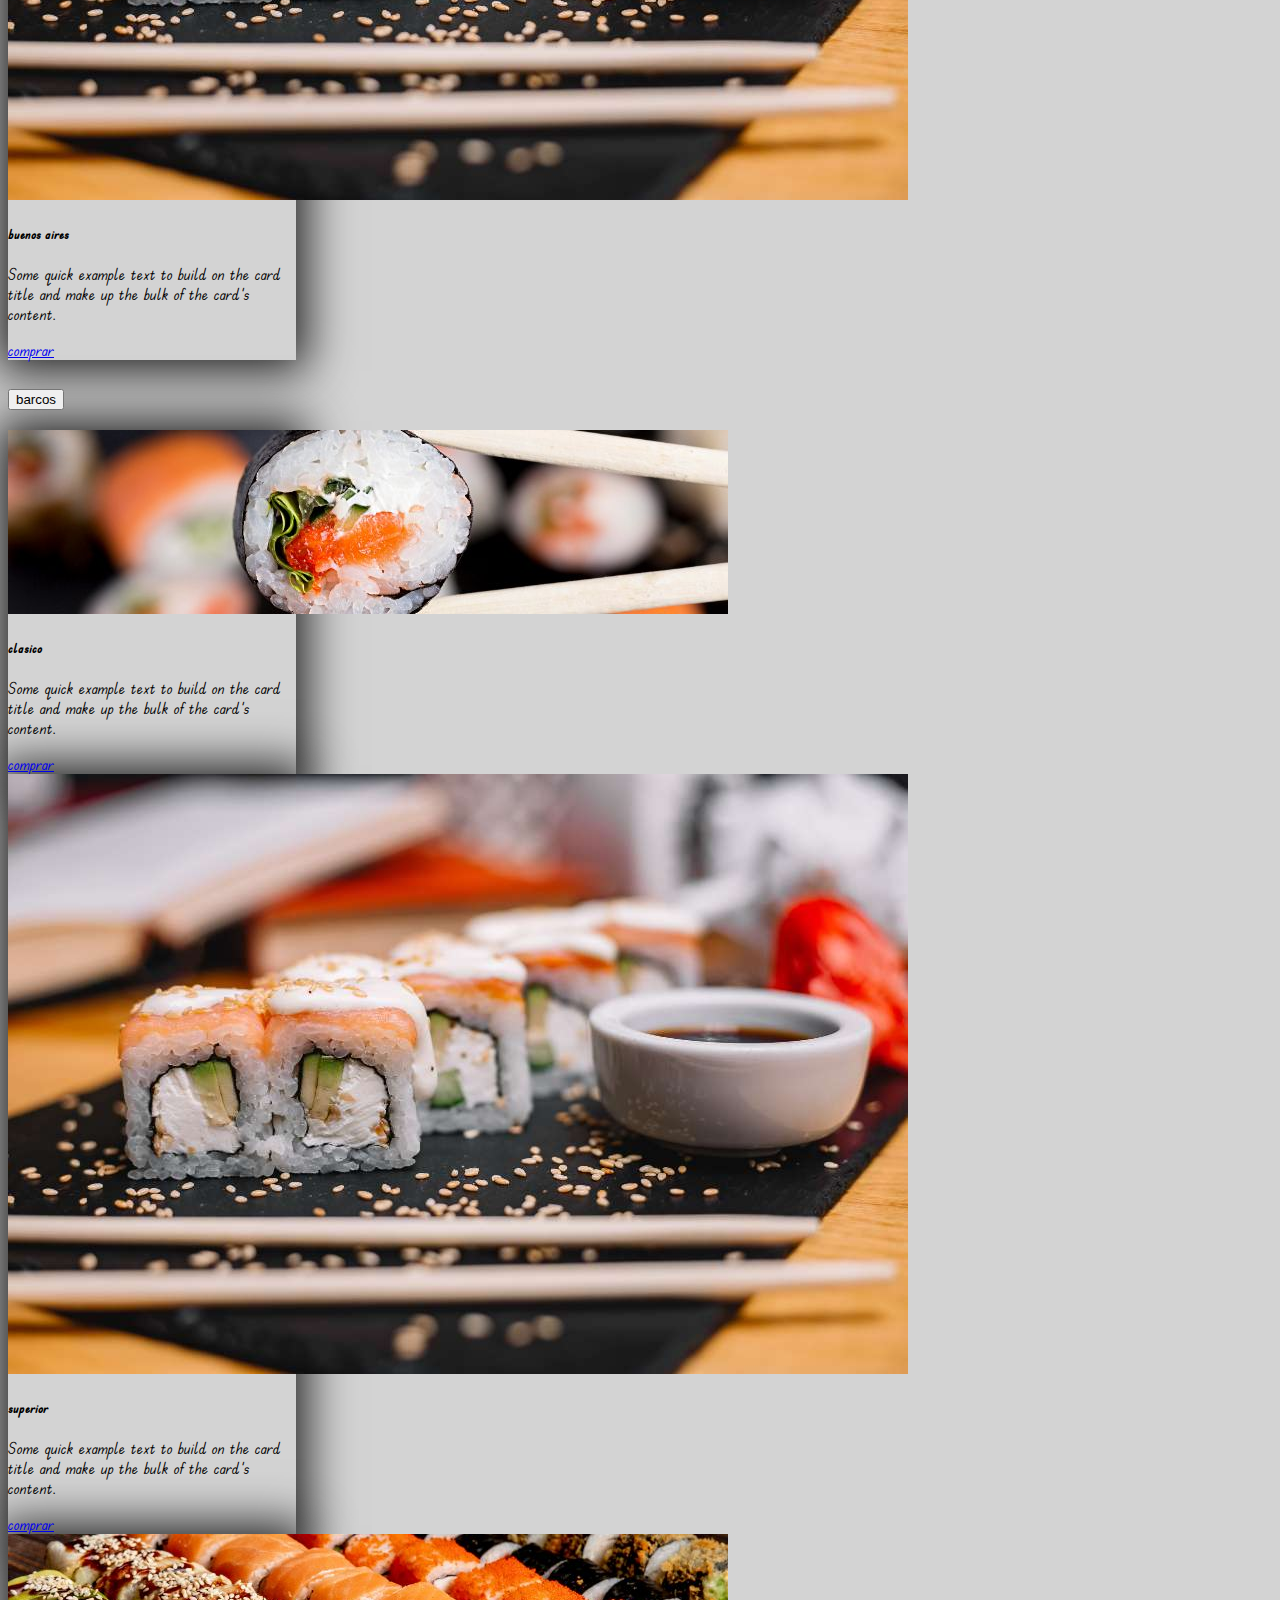
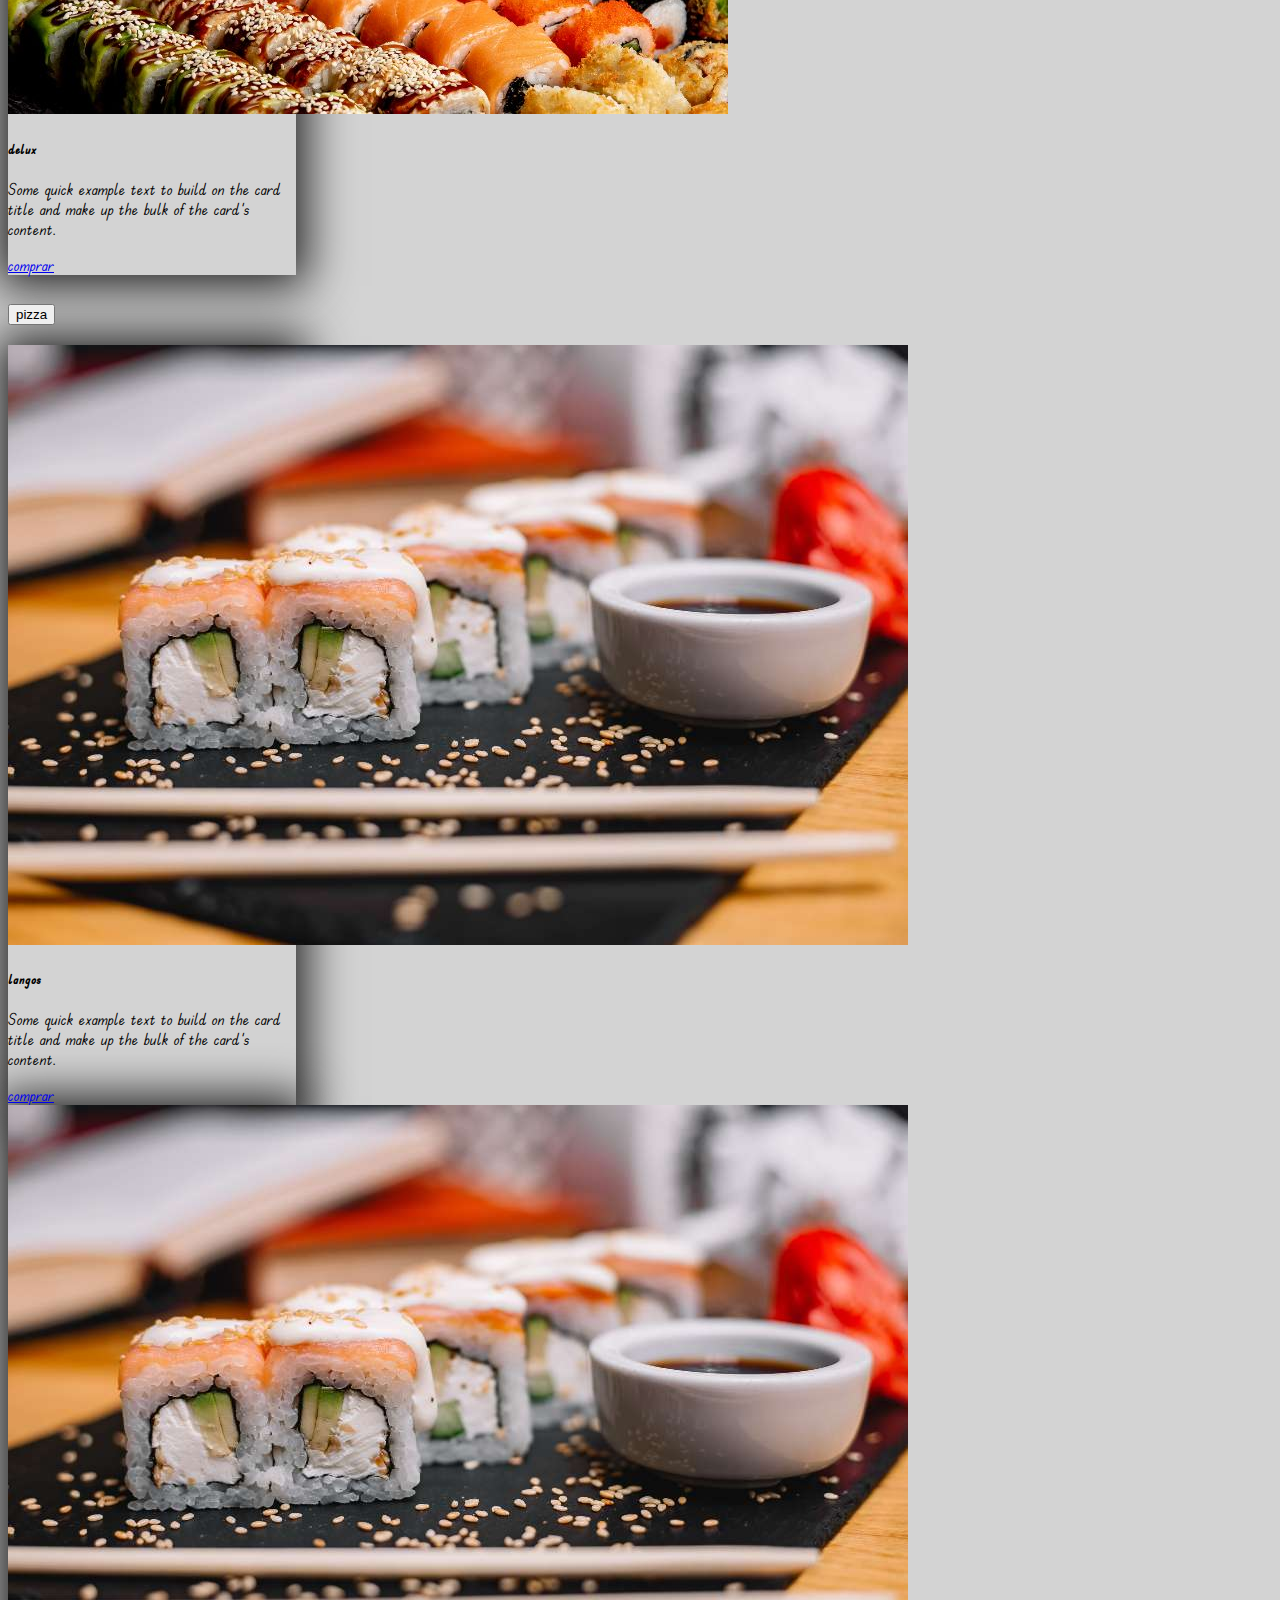
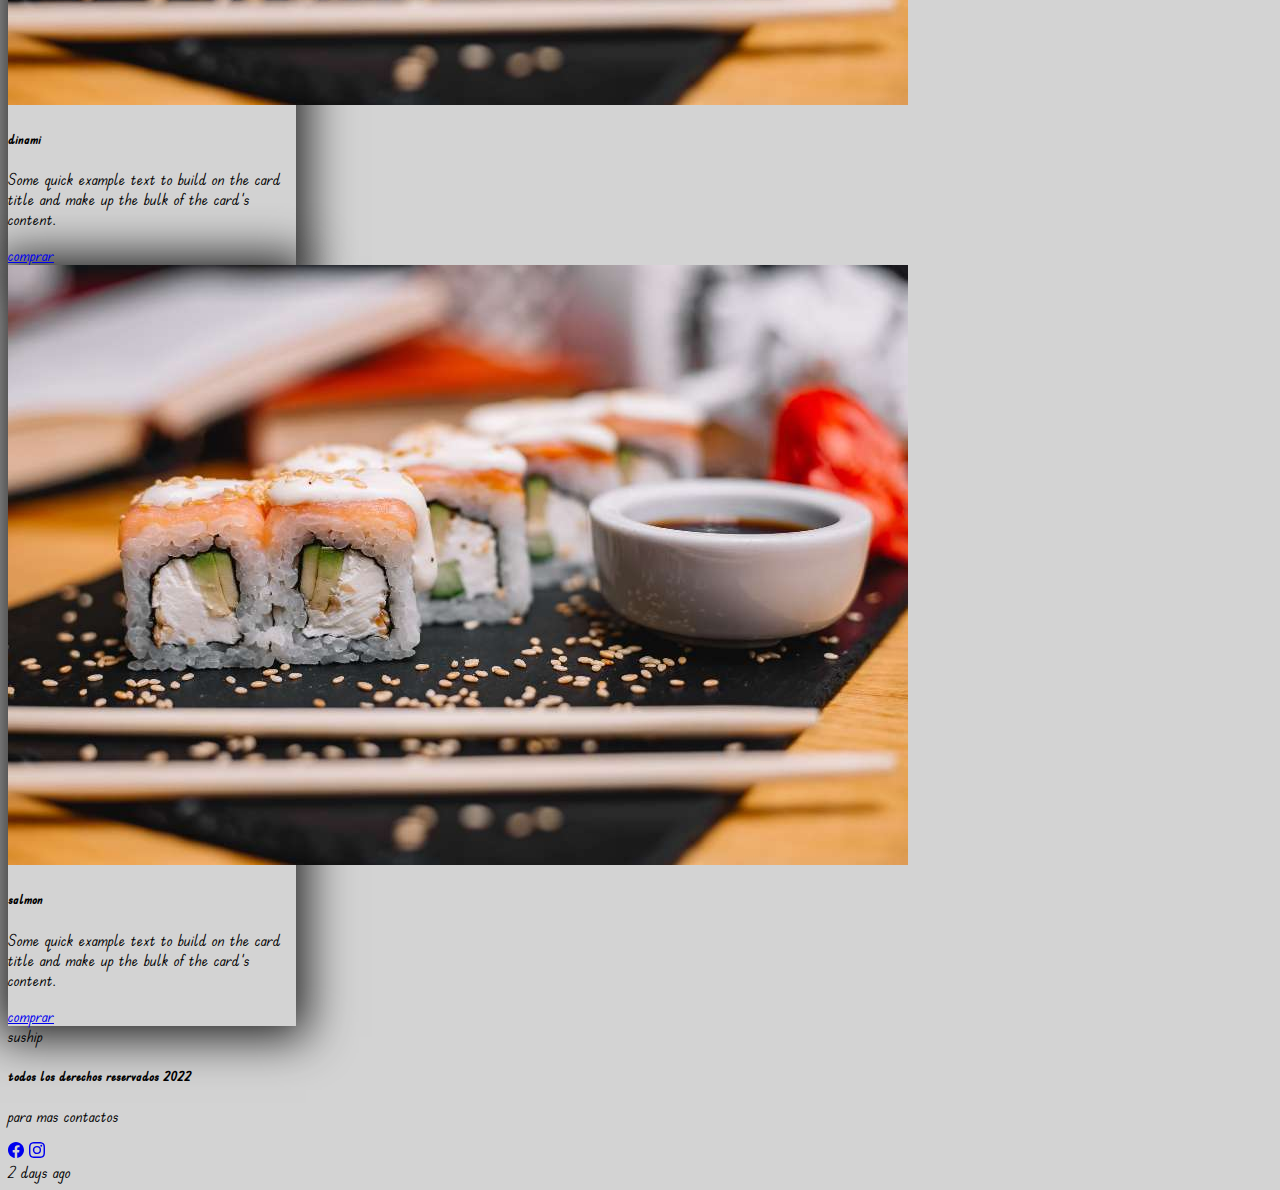
==== commit e2898179: "dessarollando" ====
--- a/index.html
+++ b/index.html
@@ -18,10 +18,10 @@
         <title>paguina principal</title>
 </head>
 
-<body class="fondo">
+<body class="boody">
     <nav class="navbar navbar-expand-lg bg-light fondo ">
         <div class="container-fluid">
-            <a class="navbar-brand" href="#">Navbar</a>
+            <a class="navbar-brand" href="#">sushi</a>
             <button class="navbar-toggler" type="button" data-bs-toggle="collapse"
                 data-bs-target="#navbarSupportedContent" aria-controls="navbarSupportedContent" aria-expanded="false"
                 aria-label="Toggle navigation">
@@ -60,7 +60,7 @@
             </div>
         </div>
     </nav>
-    <header class="container-fluid">
+    <header class="container-fluid header">
         <div id="carouselExampleCaptions" class="carousel slide" data-bs-ride="false">
             <div class="carousel-indicators">
                 <button type="button" data-bs-target="#carouselExampleCaptions" data-bs-slide-to="0" class="active"
@@ -111,7 +111,7 @@
         <div class="text-center">
             <h1>resto/bar suship</h1>
         </div>
-        <main>
+        <main class="main">
 
             <div class="accordion" id="accordionExample">
                 <div class="accordion-item">
@@ -125,7 +125,7 @@
                         data-bs-parent="#accordionExample">
                         <div class="accordion-body cards d-flex flex-wrap justify-content-around">
 
-                            <div class="card sombra" style="width: 18rem;">
+                            <div class="card sombra mt-3 my-2 col-2 col-md-8" style="width: 18rem;">
                                 <img src="./img/carrousel/barco1.jpg" class="card-img-top" alt="...">
                                 <div class="card-body">
                                     <h5 class="card-title">venezuela</h5>
@@ -135,7 +135,7 @@
                                 </div>
                             </div>
 
-                            <div class="card sombra" style="width: 18rem;">
+                            <div class="card sombra mt-3 my-2 col-2 col-md-8" style="width: 18rem;">
                                 <img src="./img/carrousel/barco2.jpg" class="card-img-top" alt="...">
                                 <div class="card-body">
                                     <h5 class="card-title">tokio</h5>
@@ -146,7 +146,7 @@
                             </div>
 
 
-                            <div class="card sombra" style="width: 18rem;">
+                            <div class="card sombra mt-3 my-2 col-2 col-md-8" style="width: 18rem;">
                                 <img src="./img/carrousel/roll4.jpg" class="card-img-top" alt="...">
                                 <div class="card-body">
                                     <h5 class="card-title">buenos aires</h5>
@@ -171,7 +171,7 @@
                         data-bs-parent="#accordionExample">
                         <div class="accordion-body cards d-flex flex-wrap justify-content-around">
 
-                            <div class="card sombra" style="width: 18rem;">
+                            <div class="card sombra mt-3 my-2 col-2 col-md-8" style="width: 18rem;">
                                 <img src="./img/carrousel/roll1.jpg" class="card-img-top" alt="...">
                                 <div class="card-body">
                                     <h5 class="card-title">clasico</h5>
@@ -181,7 +181,7 @@
                                 </div>
                             </div>
 
-                            <div class="card sombra" style="width: 18rem;">
+                            <div class="card sombra mt-3 my-2 col-2 col-md-8" style="width: 18rem;">
                                 <img src="./img/carrousel/roll4.jpg" class="card-img-top" alt="...">
                                 <div class="card-body">
                                     <h5 class="card-title">superior</h5>
@@ -192,7 +192,7 @@
                             </div>
 
 
-                            <div class="card sombra" style="width: 18rem;">
+                            <div class="card sombra mt-3 my-2 col-2 col-md-8" style="width: 18rem;">
                                 <img src="./img/carrousel/roll3.jpg" class="card-img-top" alt="...">
                                 <div class="card-body">
                                     <h5 class="card-title">delux</h5>
@@ -219,7 +219,7 @@
                         data-bs-parent="#accordionExample">
                         <div class="accordion-body cards d-flex flex-wrap justify-content-around">
 
-                            <div class="card sombra" style="width: 18rem;">
+                            <div class="card sombra mt-3 my-2 col-2 col-md-8" style="width: 18rem;">
                                 <img src="./img/carrousel/roll4.jpg" class="card-img-top" alt="...">
                                 <div class="card-body">
                                     <h5 class="card-title">langos</h5>
@@ -229,7 +229,7 @@
                                 </div>
                             </div>
 
-                            <div class="card sombra" style="width: 18rem;">
+                            <div class="card sombra mt-3 my-2 col-2 col-md-8" style="width: 18rem;">
                                 <img src="./img/carrousel/roll4.jpg" class="card-img-top" alt="...">
                                 <div class="card-body">
                                     <h5 class="card-title">dinami</h5>
@@ -240,7 +240,7 @@
                             </div>
 
 
-                            <div class="card sombra" style="width: 18rem;">
+                            <div class="card sombra mt-3 my-2 col-2 col-md-8" style="width: 18rem;">
                                 <img src="./img/carrousel/roll4.jpg" class="card-img-top" alt="...">
                                 <div class="card-body">
                                     <h5 class="card-title">salmon</h5>
@@ -257,7 +257,7 @@
             </div>
 
         </main>
-        <footer class="fondo">
+        <footer class="boody-footer">
 
             <div class="card text-center ">
                 <div class="card-header">
--- a/css/style.css
+++ b/css/style.css
@@ -2,7 +2,7 @@
   color: rgb(231, 231, 231);
 }
 
-.fondo {
+.boody {
   background-color: rgba(204, 204, 204, 0.87);
   font-family: "Edu TAS Beginner", cursive;
 }
@@ -29,4 +29,5 @@
 
 .letra {
   color: rgb(49, 78, 175);
+  font-family: "Edu TAS Beginner", cursive;
 }/*# sourceMappingURL=style.css.map */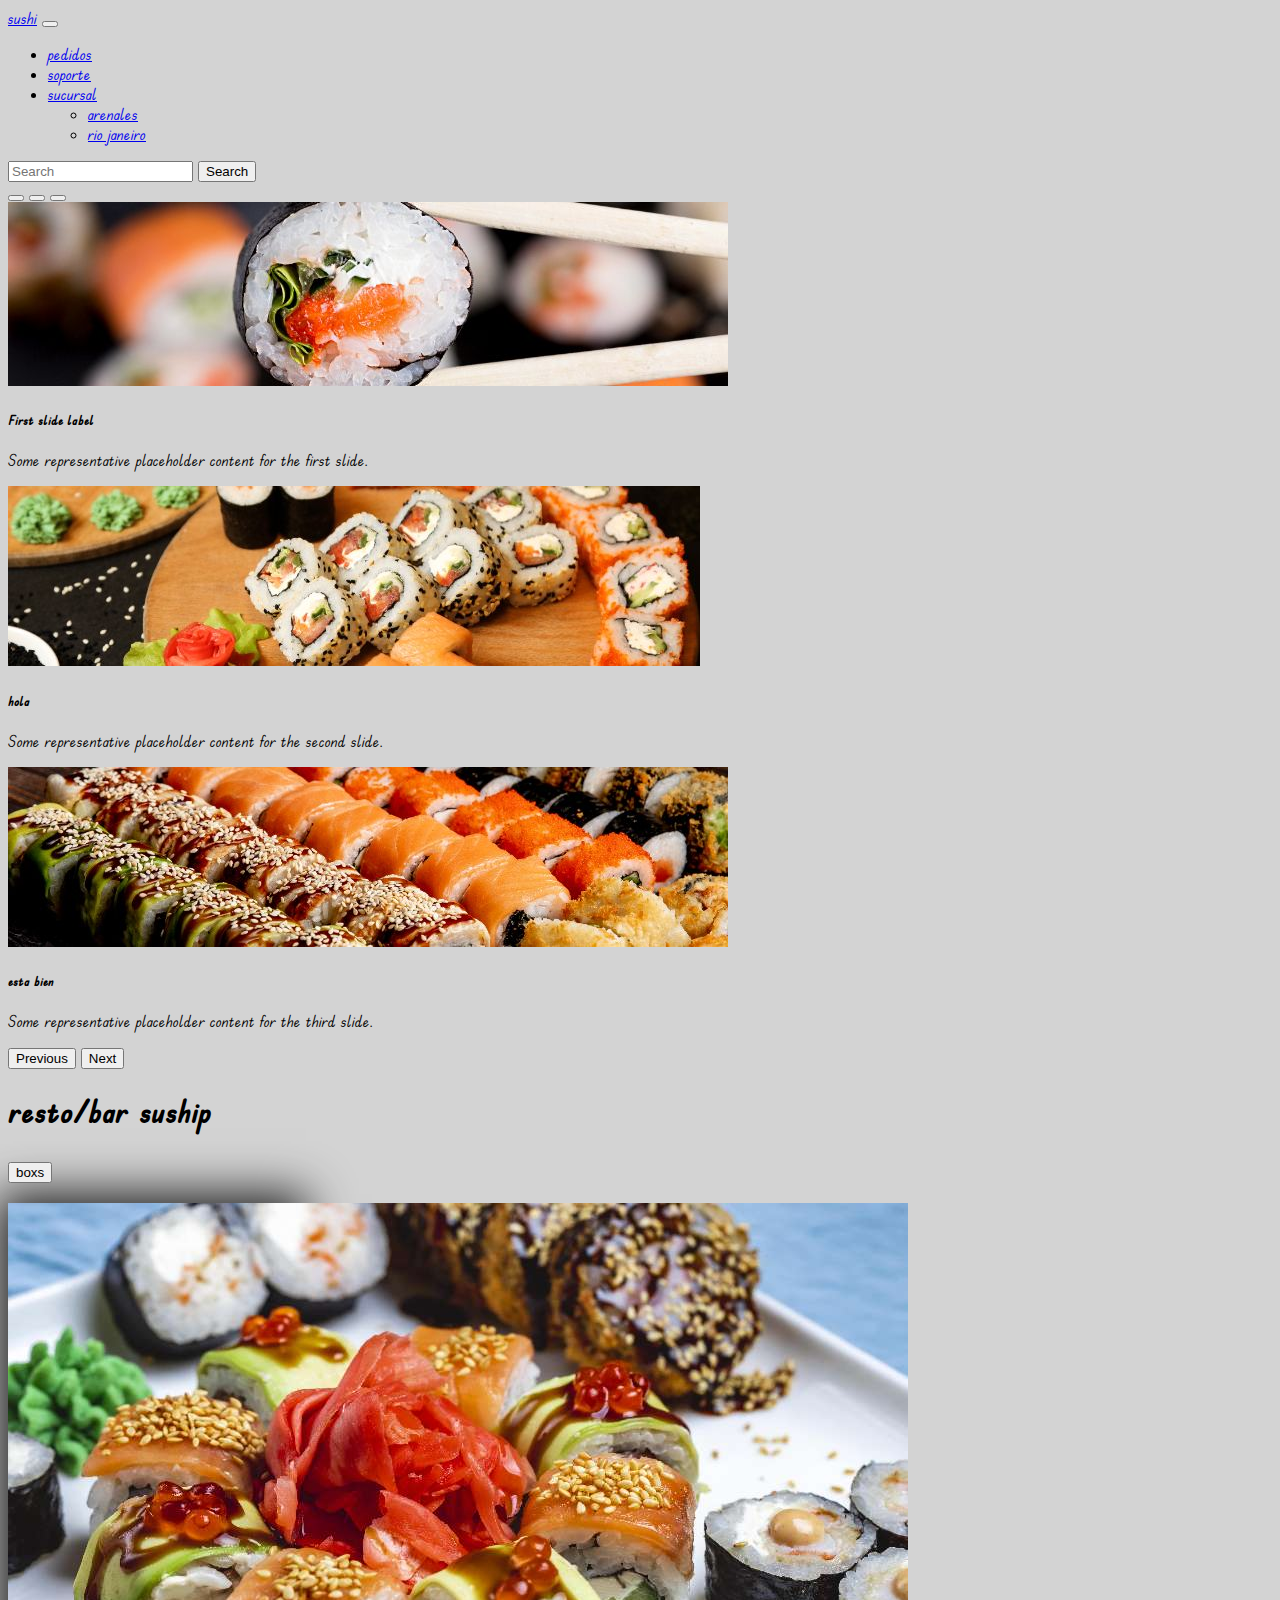
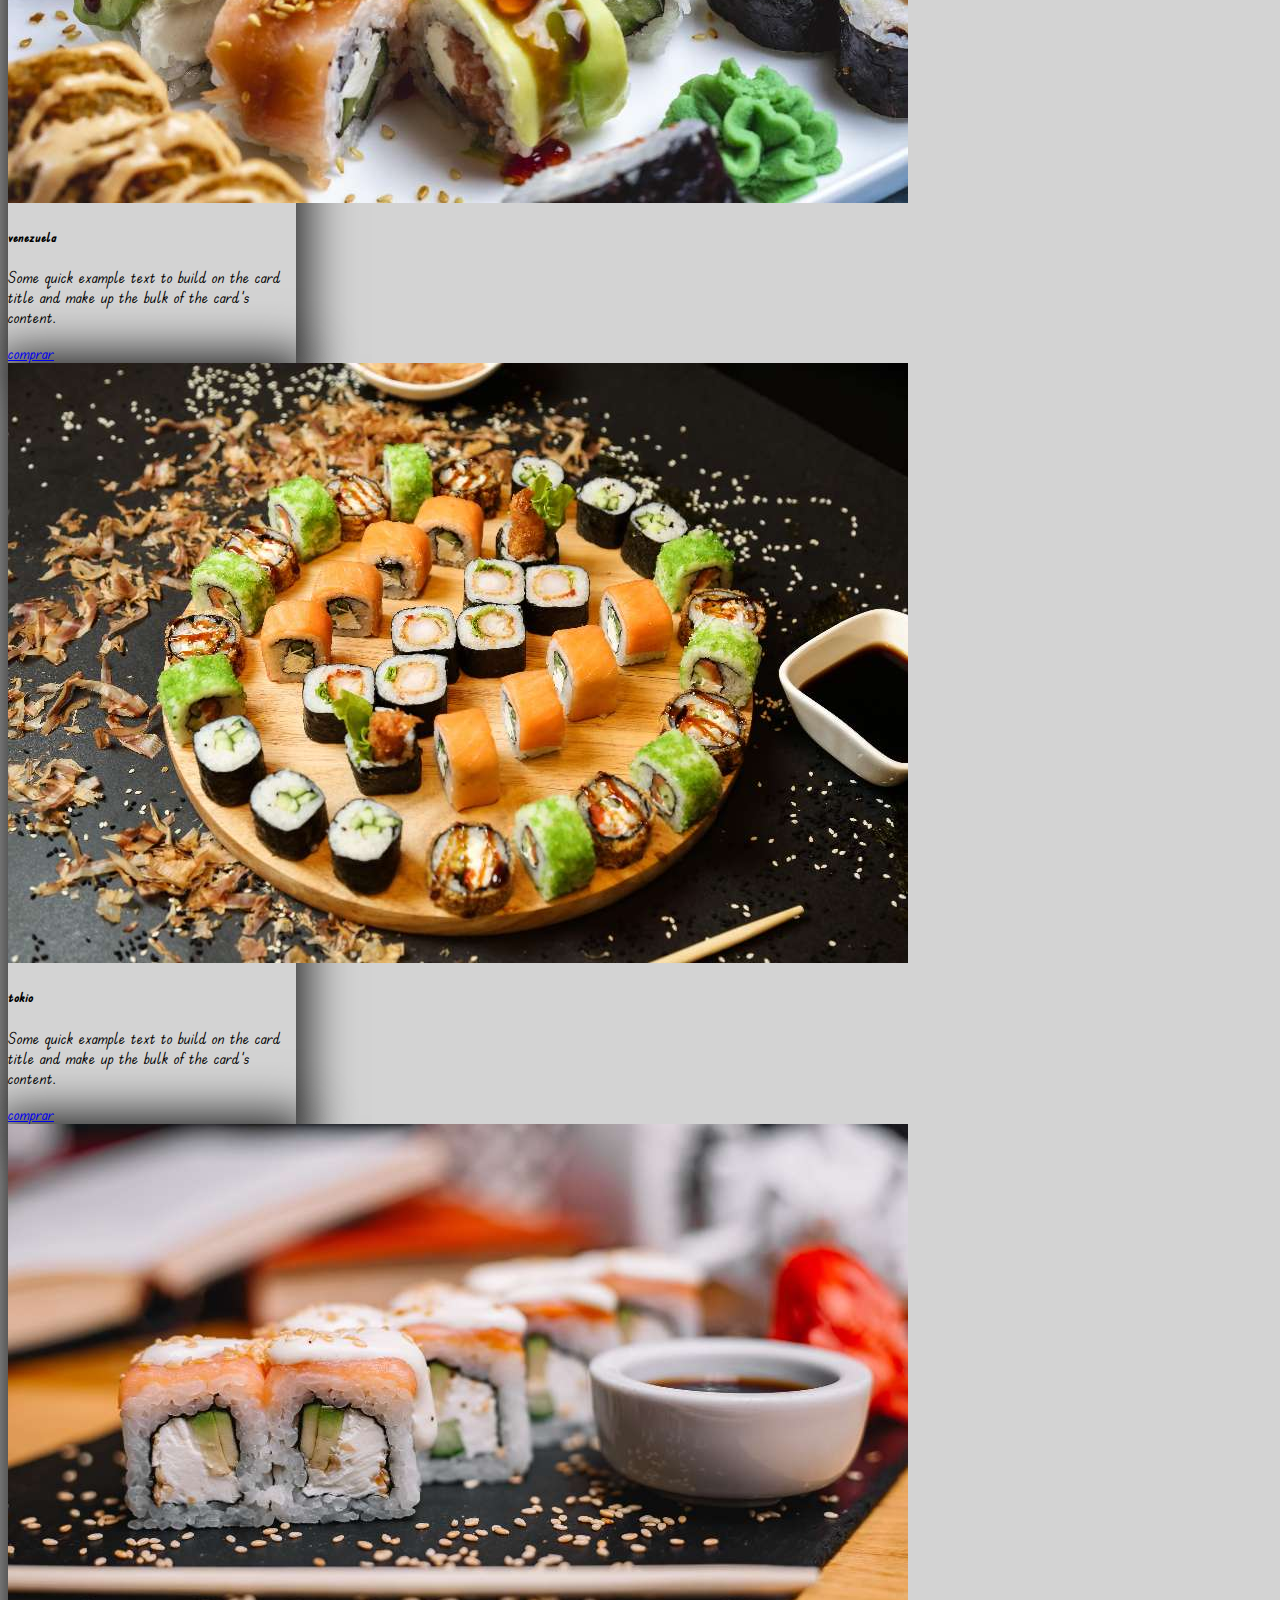
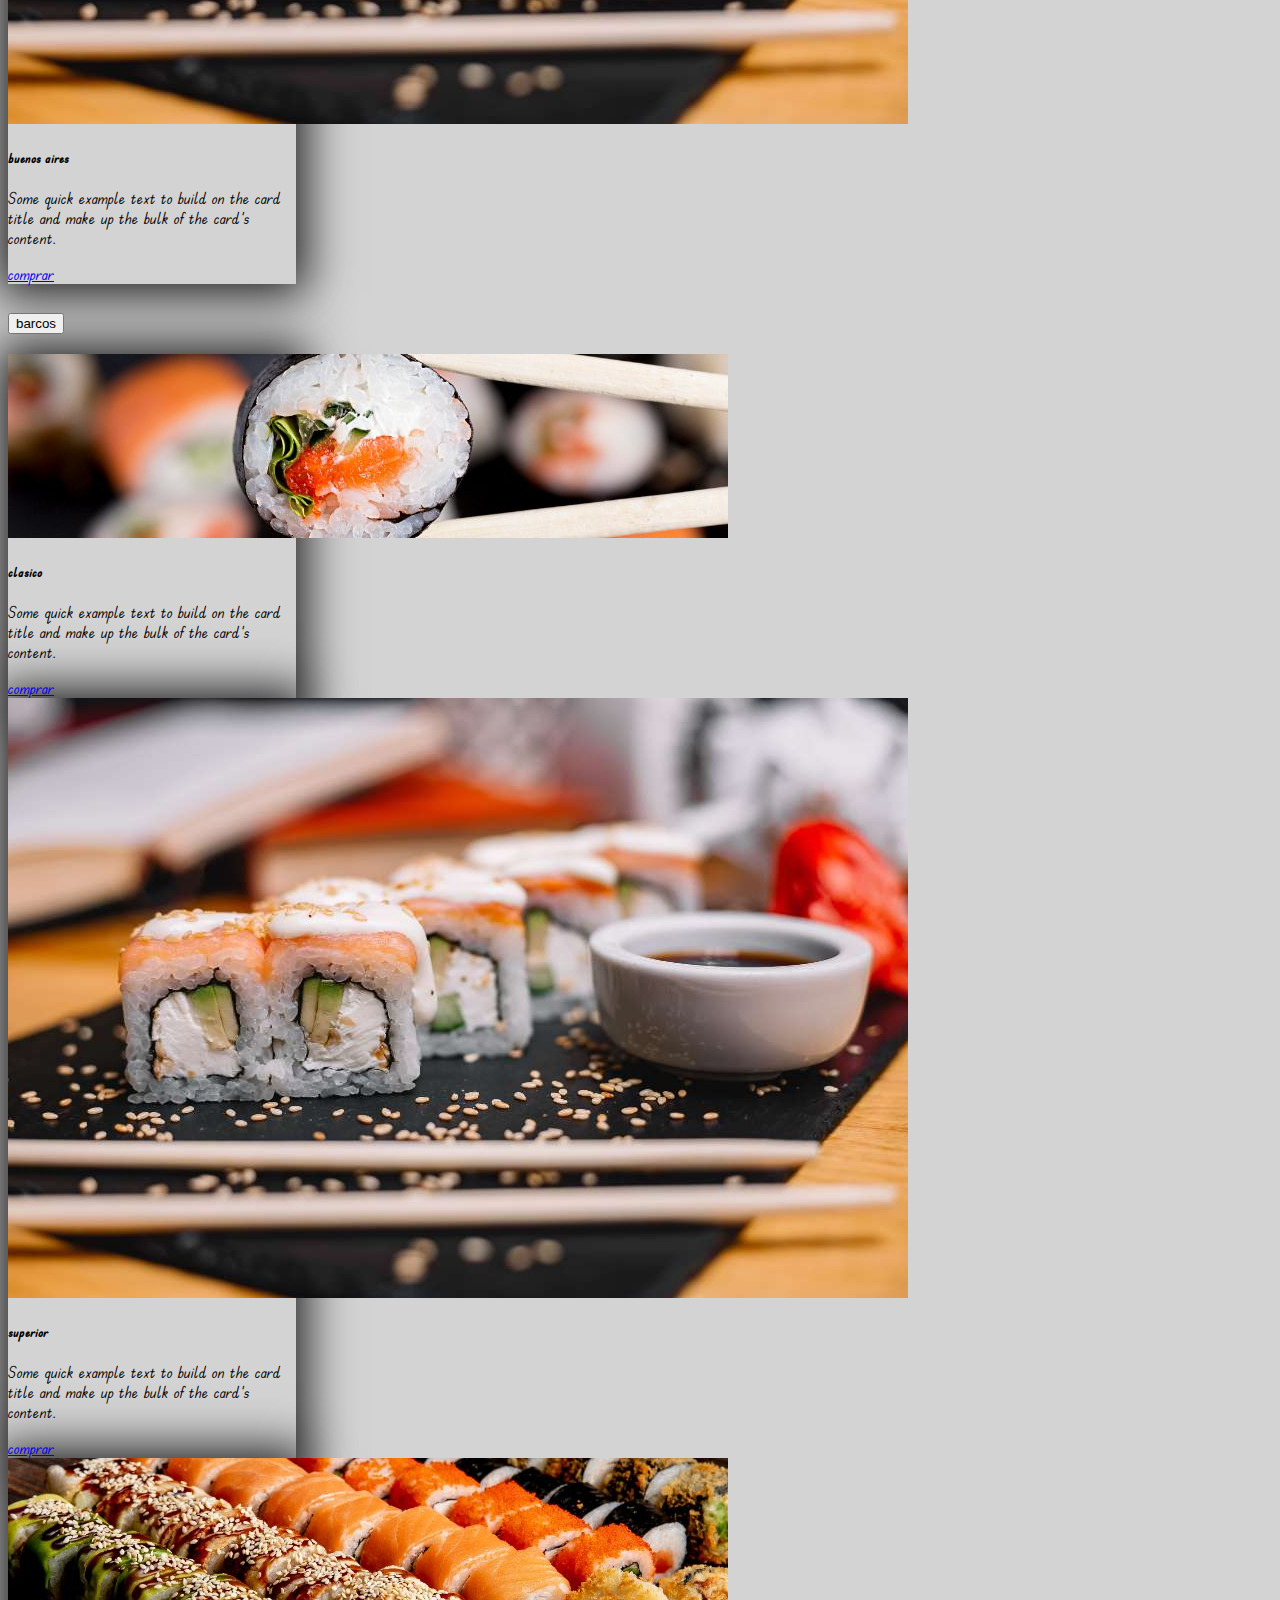
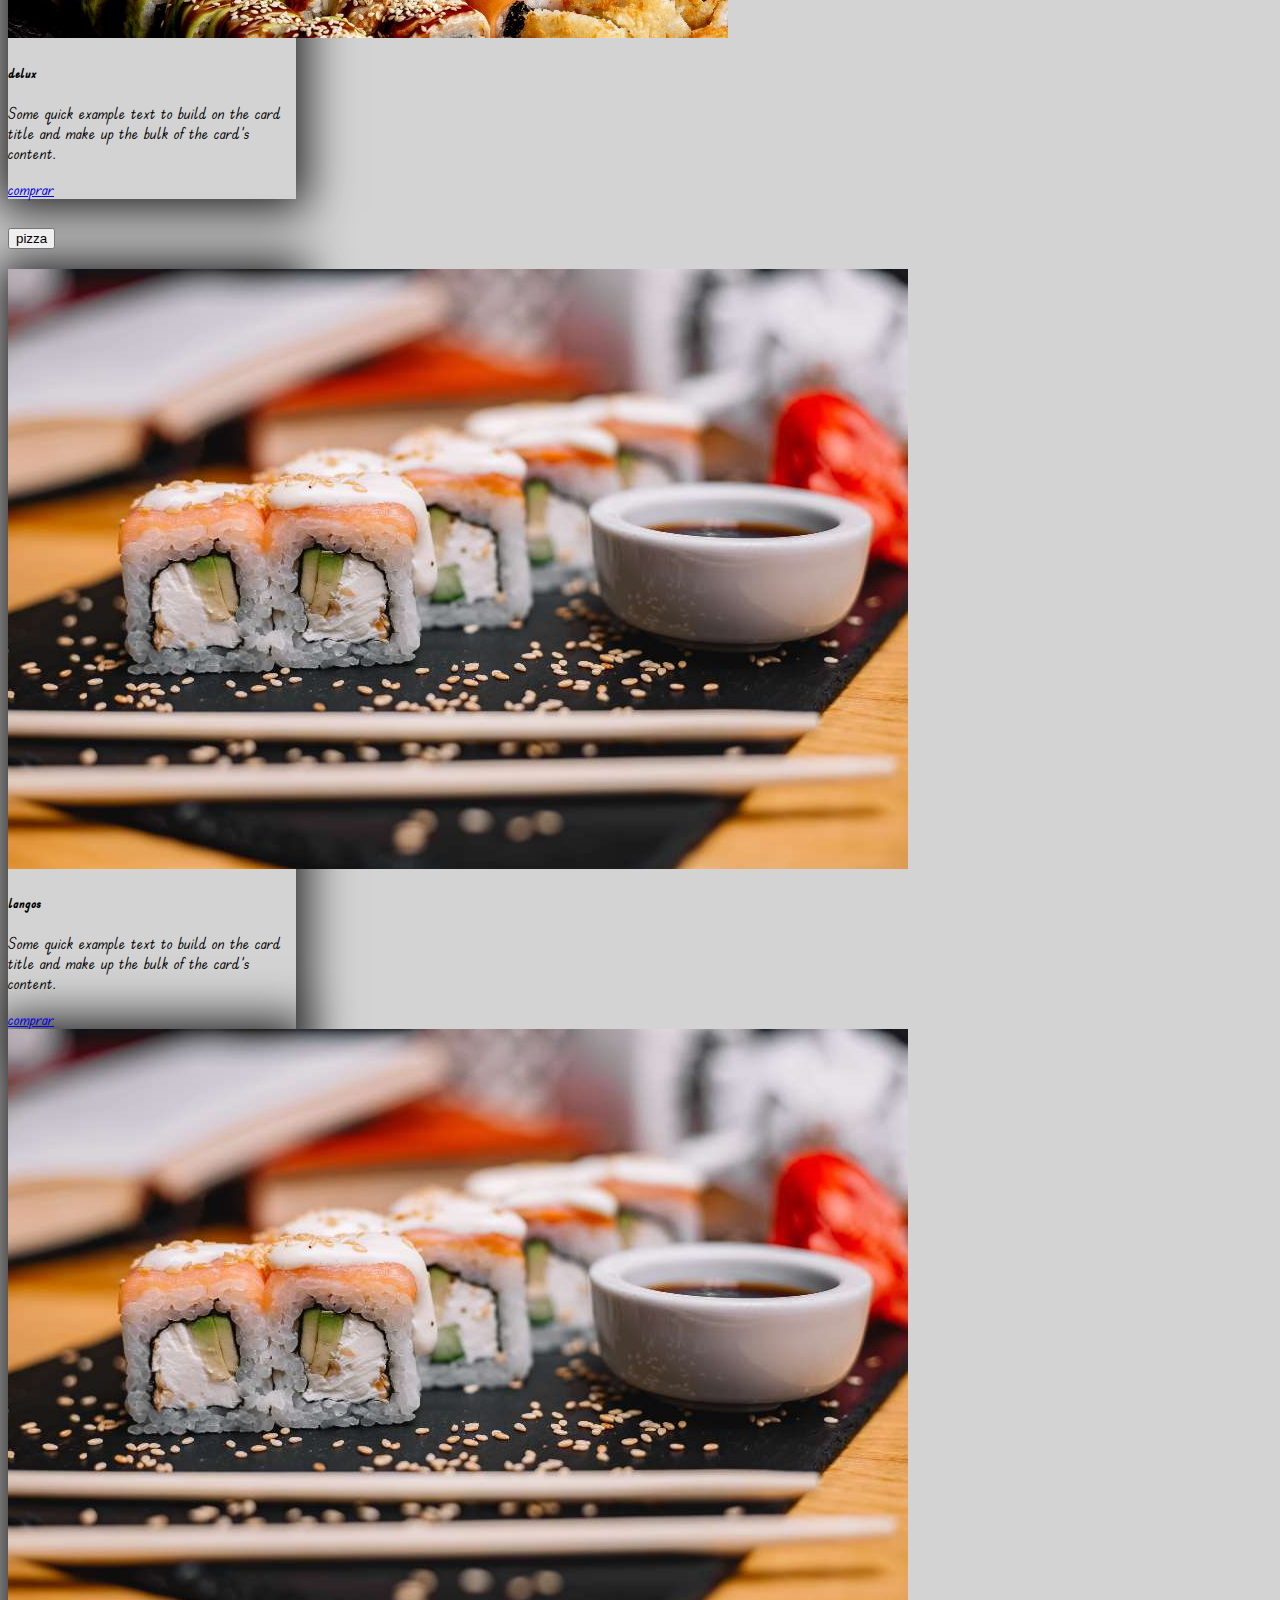
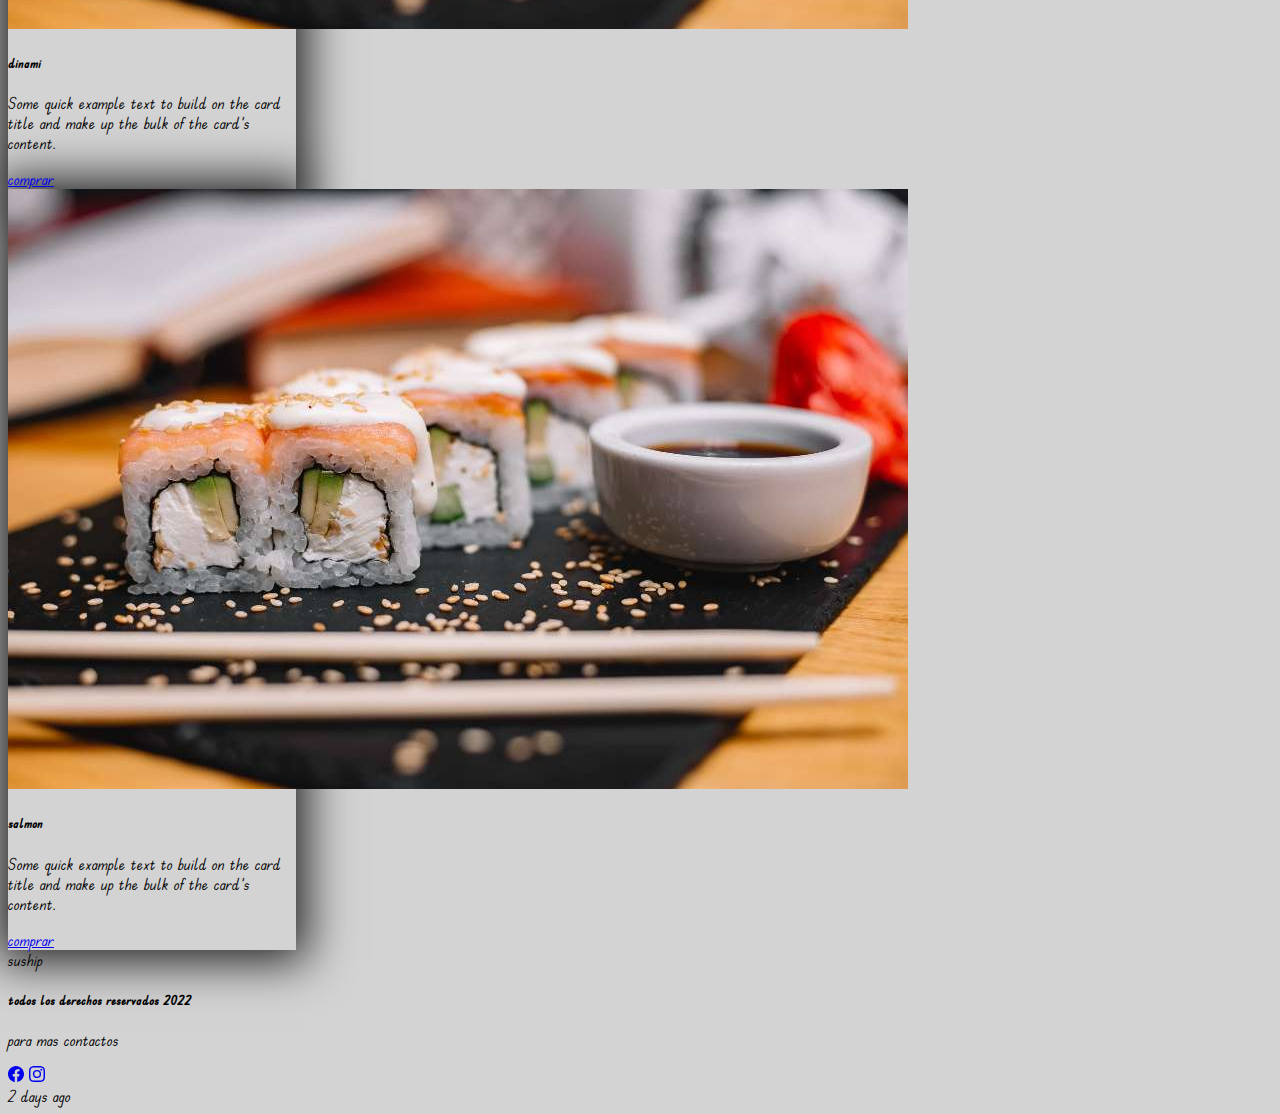
==== commit 4c995255: "desarrollar" ====
--- a/index.html
+++ b/index.html
@@ -43,15 +43,11 @@
                         <ul class="dropdown-menu" aria-labelledby="navbarDropdown">
                             <li><a class="dropdown-item" href="./pages/arenales.html">arenales</a></li>
                             <li><a class="dropdown-item" href="./pages/rio.html">rio janeiro</a></li>
-                            <li>
-                                <hr class="dropdown-divider">
-                            </li>
-                            <li><a class="dropdown-item" href="#">Something else here</a></li>
+                           
+                          
                         </ul>
                     </li>
-                    <li class="nav-item">
-                        <a class="nav-link disabled">desactivado</a>
-                    </li>
+                  
                 </ul>
                 <form class="d-flex" role="search">
                     <input class="form-control me-2" type="search" placeholder="Search" aria-label="Search">
